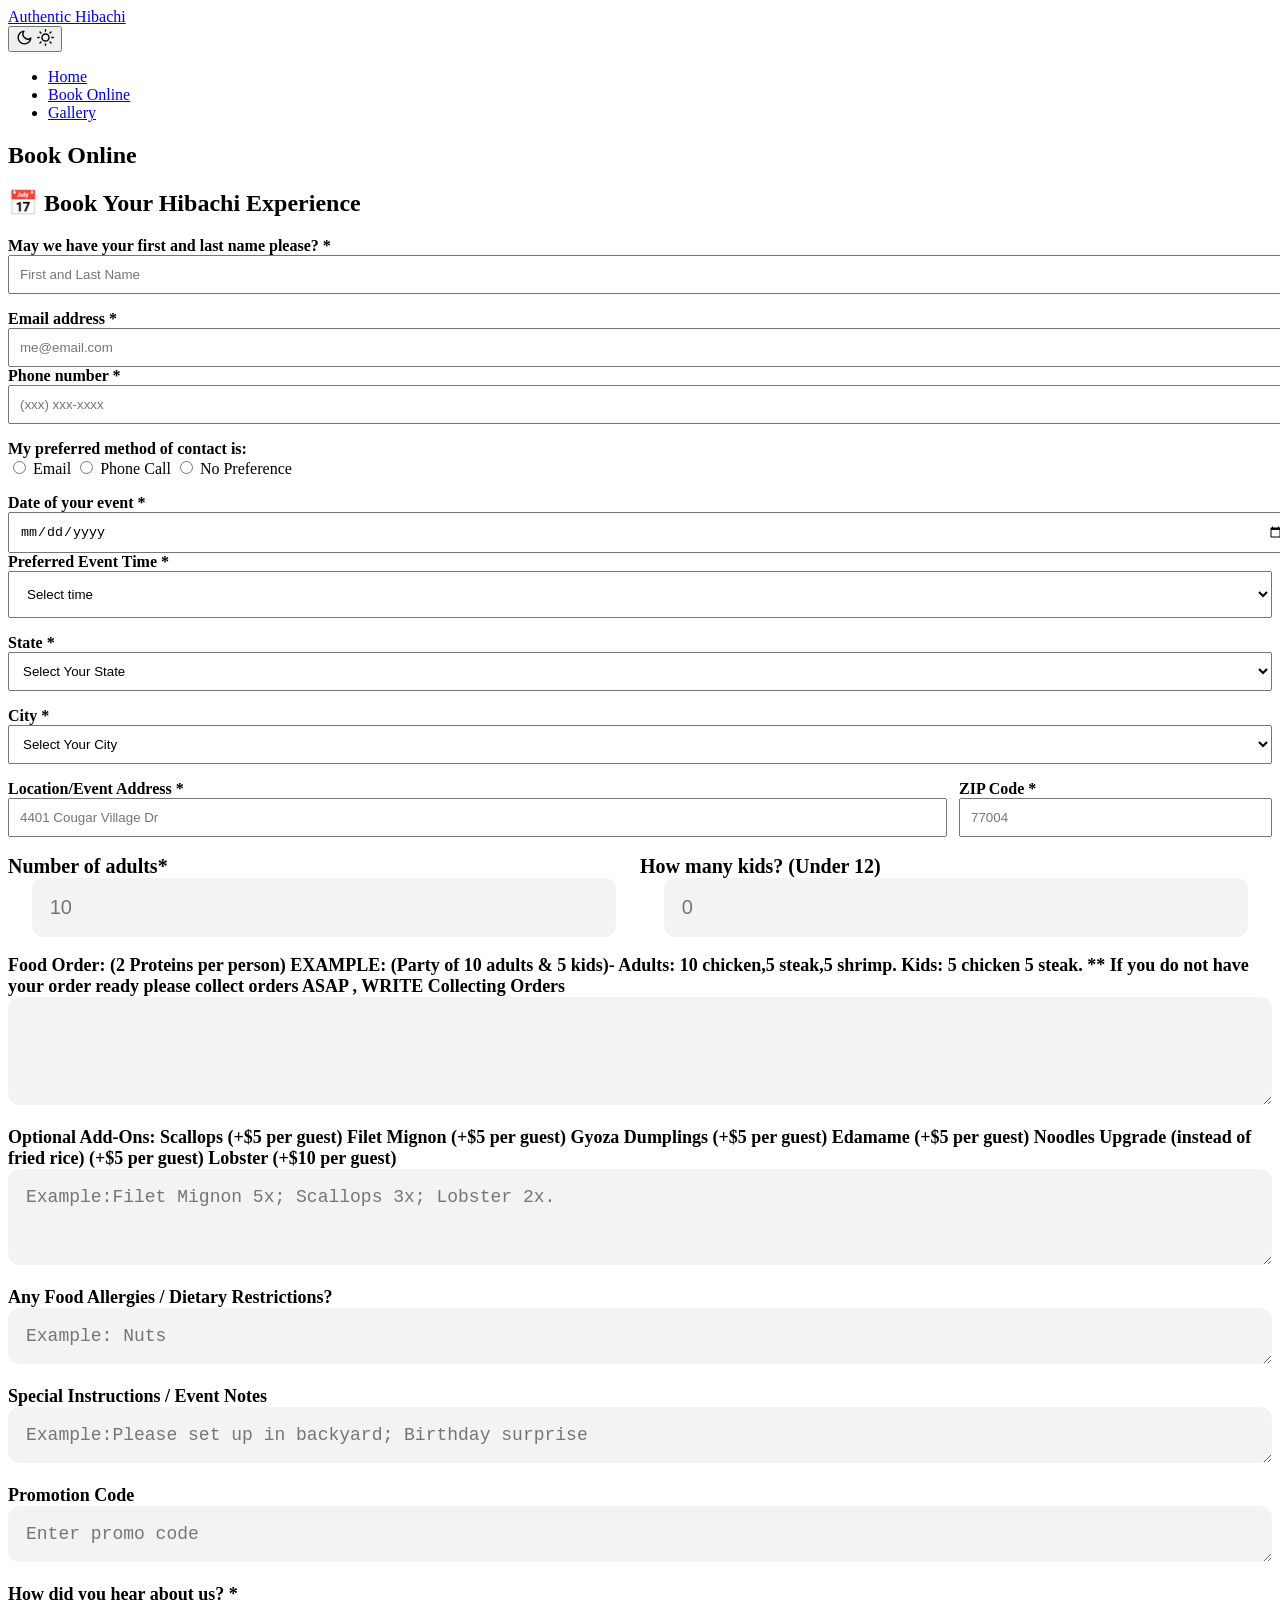
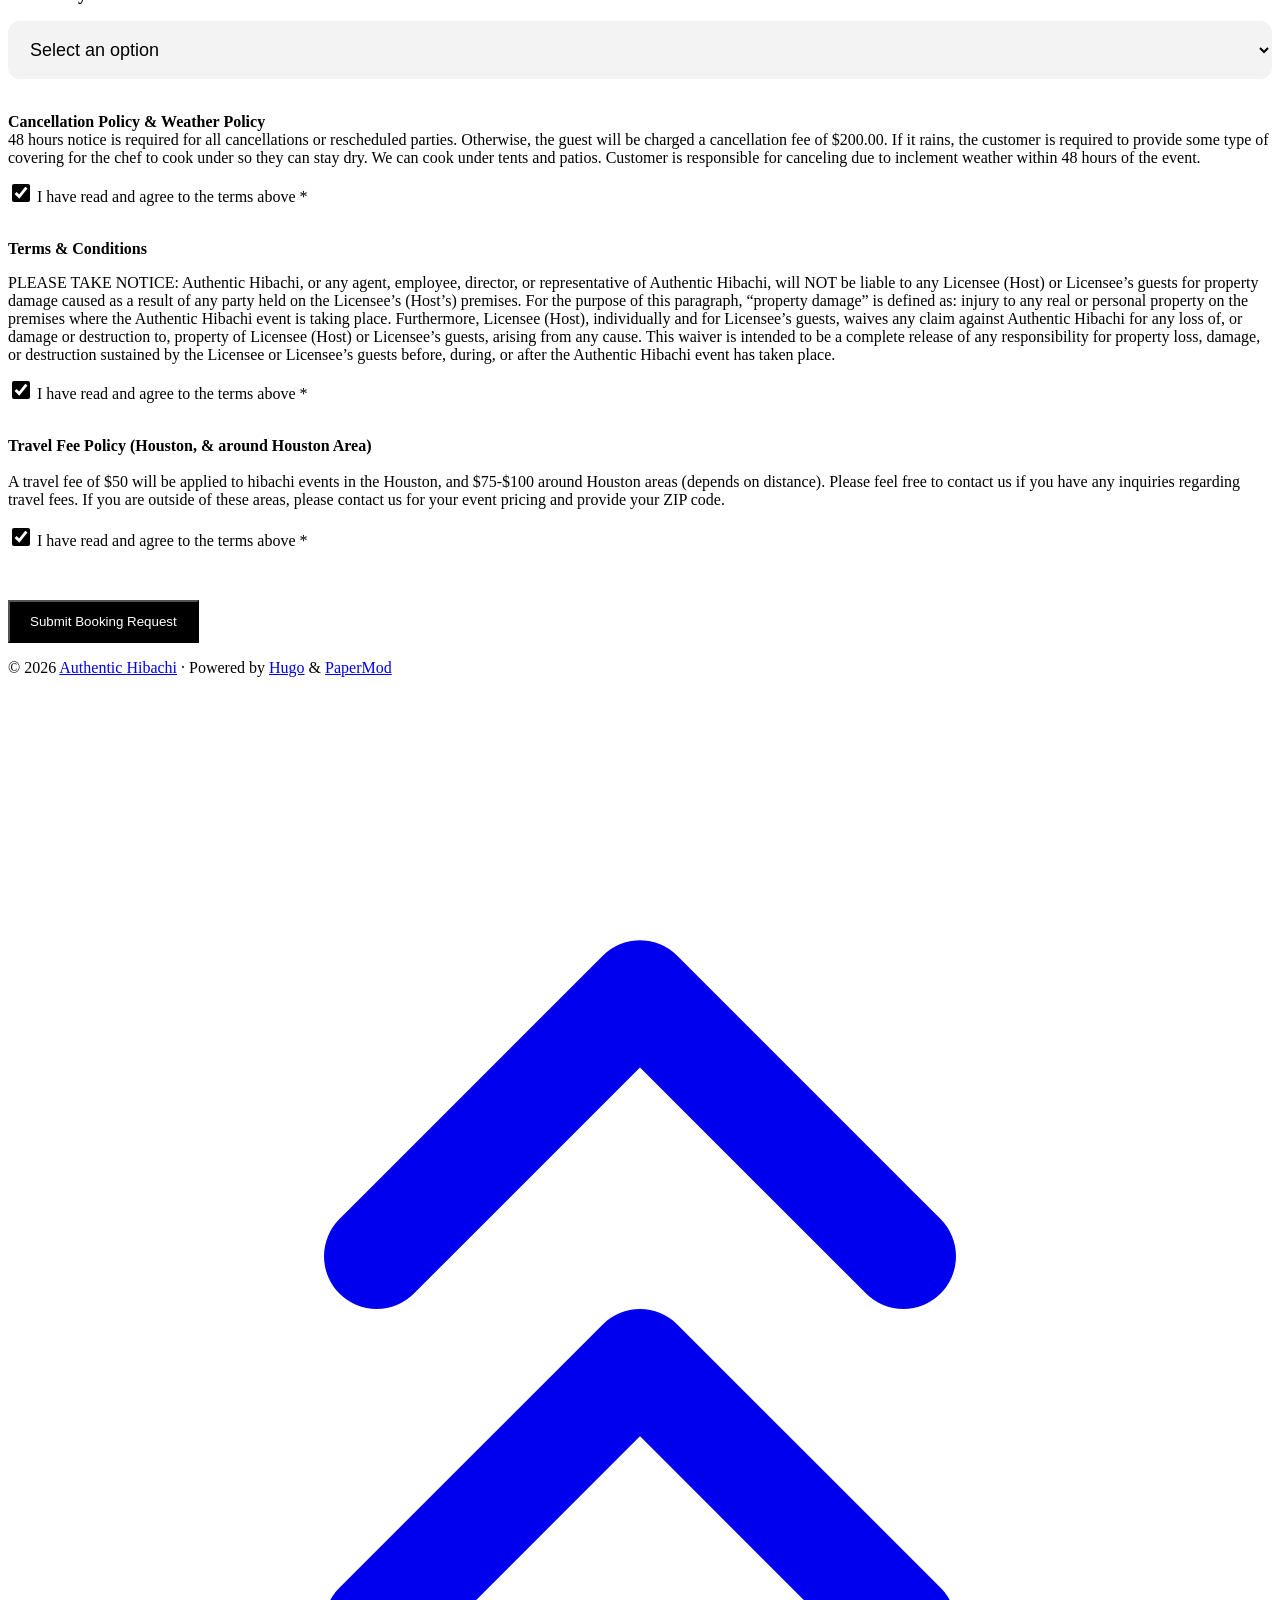
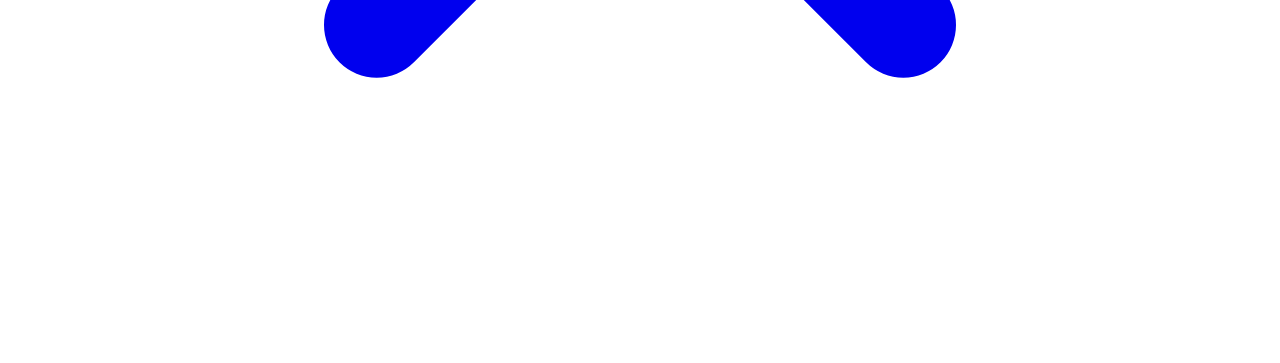
==== public/book-online/index.html @ 6c470336 "Initial website upload1" ====
<!DOCTYPE html>
<html lang="en" dir="auto" data-theme="auto">

<head><script src="/livereload.js?mindelay=10&amp;v=2&amp;port=1313&amp;path=livereload" data-no-instant defer></script><meta charset="utf-8">
<meta http-equiv="X-UA-Compatible" content="IE=edge">
<meta name="viewport" content="width=device-width, initial-scale=1, shrink-to-fit=no">
<meta name="robots" content="noindex, nofollow">
<title>Book Online | Authentic Hibachi</title>
<meta name="keywords" content="">
<meta name="description" content="📅 Book Your Hibachi Experience

May we have your first and last name please? *

  
Email address *


Phone number *

  
My preferred method of contact is:
 Email
 Phone Call
 No Preference
  
Date of your event *

Preferred Event Time *

  Select time
  12:00 PM
  12:30 PM
  1:00 PM
  1:30 PM
  2:00 PM
  2:30 PM
  3:00 PM
  3:30 PM
  4:00 PM
  4:30 PM
  5:00 PM
  5:30 PM
  6:00 PM
  6:30 PM
  7:00 PM
  7:30 PM
  8:00 PM
  8:30 PM
  9:00 PM
  9:30 PM



State *
">
<meta name="author" content="">
<link rel="canonical" href="http://localhost:1313/book-online/">
<link crossorigin="anonymous" href="/assets/css/stylesheet.89ca4972ab5e6aaa05e9a0dae0c4bb64b26585bc79e36f5cf33614eea0283abe.css" integrity="sha256-icpJcqteaqoF6aDa4MS7ZLJlhbx5429c8zYU7qAoOr4=" rel="preload stylesheet" as="style">
<link rel="icon" href="http://localhost:1313/favicon.ico">
<link rel="icon" type="image/png" sizes="16x16" href="http://localhost:1313/favicon-16x16.png">
<link rel="icon" type="image/png" sizes="32x32" href="http://localhost:1313/favicon-32x32.png">
<link rel="apple-touch-icon" href="http://localhost:1313/apple-touch-icon.png">
<link rel="mask-icon" href="http://localhost:1313/safari-pinned-tab.svg">
<meta name="theme-color" content="#2e2e33">
<meta name="msapplication-TileColor" content="#2e2e33">
<link rel="alternate" hreflang="en" href="http://localhost:1313/book-online/">
<noscript>
    <style>
        #theme-toggle,
        .top-link {
            display: none;
        }

    </style>
    <style>
        @media (prefers-color-scheme: dark) {
            :root {
                --theme: rgb(29, 30, 32);
                --entry: rgb(46, 46, 51);
                --primary: rgb(218, 218, 219);
                --secondary: rgb(155, 156, 157);
                --tertiary: rgb(65, 66, 68);
                --content: rgb(196, 196, 197);
                --code-block-bg: rgb(46, 46, 51);
                --code-bg: rgb(55, 56, 62);
                --border: rgb(51, 51, 51);
                color-scheme: dark;
            }

            .list {
                background: var(--theme);
            }

            .toc {
                background: var(--entry);
            }
        }

    </style>
</noscript>
<script>
    if (localStorage.getItem("pref-theme") === "dark") {
        document.querySelector("html").dataset.theme = 'dark';
    } else if (localStorage.getItem("pref-theme") === "light") {
       document.querySelector("html").dataset.theme = 'light';
    } else if (window.matchMedia('(prefers-color-scheme: dark)').matches) {
        document.querySelector("html").dataset.theme = 'dark';
    } else {
        document.querySelector("html").dataset.theme = 'light';
    }

</script><link rel="stylesheet" href="/css/custom.css">
</head>
<body id="top">
    <header class="header">
    <nav class="header-nav">
        <div class="logo">
            <a href="http://localhost:1313/" accesskey="h" title="Authentic Hibachi (Alt + H)">Authentic Hibachi</a>
            <div class="logo-switches">
                <button id="theme-toggle" class="theme-toggle" accesskey="t" title="(Alt + T)" aria-label="Toggle theme">
                    <svg class="moon" xmlns="http://www.w3.org/2000/svg" width="17" height="17" viewBox="0 0 24 24"
                        fill="none" stroke="currentColor" stroke-width="2" stroke-linecap="round"
                        stroke-linejoin="round">
                        <path d="M21 12.79A9 9 0 1 1 11.21 3 7 7 0 0 0 21 12.79z"></path>
                    </svg>
                    <svg class="sun" xmlns="http://www.w3.org/2000/svg" width="17" height="17" viewBox="0 0 24 24"
                        fill="none" stroke="currentColor" stroke-width="2" stroke-linecap="round"
                        stroke-linejoin="round">
                        <circle cx="12" cy="12" r="5"></circle>
                        <line x1="12" y1="1" x2="12" y2="3"></line>
                        <line x1="12" y1="21" x2="12" y2="23"></line>
                        <line x1="4.22" y1="4.22" x2="5.64" y2="5.64"></line>
                        <line x1="18.36" y1="18.36" x2="19.78" y2="19.78"></line>
                        <line x1="1" y1="12" x2="3" y2="12"></line>
                        <line x1="21" y1="12" x2="23" y2="12"></line>
                        <line x1="4.22" y1="19.78" x2="5.64" y2="18.36"></line>
                        <line x1="18.36" y1="5.64" x2="19.78" y2="4.22"></line>
                    </svg>
                </button>
            </div>
        </div>
        <ul id="menu" class="menu">
            <li>
                <a href="http://localhost:1313/" title="Home">
                    <span>Home</span>
                </a>
            </li>
            <li>
                <a href="http://localhost:1313/book-online/" title="Book Online">
                    <span class="active">Book Online</span>
                </a>
            </li>
            <li>
                <a href="http://localhost:1313/gallery/" title="Gallery">
                    <span>Gallery</span>
                </a>
            </li>
        </ul>
    </nav>
</header>
<main class="main">

<article class="post-single">
  <header class="post-header">
    
    <h1 class="post-title entry-hint-parent">
      Book Online
    </h1>
    <div class="post-meta">



</div>
  </header> 
  <div class="post-content md-content"><h1 id="-book-your-hibachi-experience">📅 Book Your Hibachi Experience<a hidden class="anchor" aria-hidden="true" href="#-book-your-hibachi-experience">#</a></h1>
<form id="bookingForm">
<p><label><strong>May we have your first and last name please? *</strong></label>
<input type="text" name="fullname" placeholder="First and Last Name" required style="width:100%;padding:10px;"></p>
  <!-- Email -->
<p><label><strong>Email address *</strong></label>
<input type="email" name="email" placeholder="me@email.com" required style="width:100%;padding:10px;">
<br>
<label><strong>Phone number *</strong></label>
<input type="tel" name="phone" placeholder="(xxx) xxx-xxxx" required style="width:100%;padding:10px;"></p>
  <!-- Contact method -->
<p><label><strong>My preferred method of contact is:</strong></label><br>
<input type="radio" name="contact" value="email"> Email
<input type="radio" name="contact" value="phone"> Phone Call
<input type="radio" name="contact" value="none"> No Preference</p>
  <!-- Date -->
<p><label><strong>Date of your event *</strong></label><br>
<input type="date" name="date" required style="width:100%;padding:10px;"><br>
<label><strong>Preferred Event Time *</strong></label>
<select name="time" required style="width:100%;padding:14px;"></p>
  <option value="">Select time</option>
  <option value="12:00">12:00 PM</option>
  <option value="12:30">12:30 PM</option>
  <option value="13:00">1:00 PM</option>
  <option value="13:30">1:30 PM</option>
  <option value="14:00">2:00 PM</option>
  <option value="14:30">2:30 PM</option>
  <option value="15:00">3:00 PM</option>
  <option value="15:30">3:30 PM</option>
  <option value="16:00">4:00 PM</option>
  <option value="16:30">4:30 PM</option>
  <option value="17:00">5:00 PM</option>
  <option value="17:30">5:30 PM</option>
  <option value="18:00">6:00 PM</option>
  <option value="18:30">6:30 PM</option>
  <option value="19:00">7:00 PM</option>
  <option value="19:30">7:30 PM</option>
  <option value="20:00">8:00 PM</option>
  <option value="20:30">8:30 PM</option>
  <option value="21:00">9:00 PM</option>
  <option value="21:30">9:30 PM</option>
</select><br>
<!-- Event Location -->
<!-- State -->
<p><label for="state"><strong>State *</strong></label>
<select
id="state"
name="state"
required
style="width:100%; padding:10px;"></p>
<option value="" selected disabled>
    Select Your State
</option>
  <option value="Texas">Texas</option>
</select><br>
<!-- City -->
<p><label for="city"><strong>City *</strong></label>
<select
id="city"
name="city"
required
style="width:100%; padding:10px;"></p>
  <option value="" selected disabled>
    Select Your City
  </option>
  <option value="Houston">Houston</option>
  <option value="Sugar Land">Sugar Land</option>
  <option value="Katy">Katy</option>
  <option value="Pearland">Pearland</option>
  <option value="Richmond">Richmond</option>
  <option value="Rosenberg">Rosenberg</option>
  <option value="Missouri City">Missouri City</option>
  <option value="Cypress">Cypress</option>
  <option value="Tomball">Tomball</option>
  <option value="Spring">Spring</option>
  <option value="The Woodlands">The Woodlands</option>
  <option value="Pasadena">Pasadena</option>
  <option value="League City">League City</option>
  <option value="Baytown">Baytown</option>
  <option value="Conroe">Conroe</option>
  <option value="Galveston">Galveston</option>
<p></select><br></p>
<!-- Address + ZIP Row -->
<div style="display:flex; gap:12px; flex-wrap:wrap;">
  <!-- Street Address -->
  <div style="flex:3; min-width:250px;">
    <label for="streetAddress">
      <strong>Location/Event Address *</strong>
    </label>
    <input
      type="text"
      id="streetAddress"
      name="streetAddress"
      placeholder="4401 Cougar Village Dr"
      required
      style="
        width:100%;
        padding:10px;
        box-sizing:border-box;">
  </div>
  <!-- ZIP Code -->
  <div style="flex:1; min-width:120px;">
  <label for="zipcode">
      <strong>ZIP Code *</strong>
    </label>
    <input
      type="text"
      id="zipcode"
      name="zipcode"
      placeholder="77004"
      required
      style="
        width:100%;
        padding:10px;
        box-sizing:border-box;">
 </div>
  </div><br>
<!-- Guest Counts -->
<div style="display:flex; gap:0px; flex-wrap:wrap;">
  <!-- Adults -->
  <div style="flex:1; min-width:240px;">
    <label style="font-size:20px;">
      <strong>Number of adults*</strong>
    </label>
    <div style="display:flex;">
      <button
        type="button"
        onclick="changeCount('adults', -1)"
        style="
          background:none;
          border:none;
          color:white;
          font-size:20px;
          cursor:pointer;
        "
      >
        −
      </button>
      <input
        type="number"
        id="adults"
        name="adults"
        placeholder="10"
        min="0"
        required
        style="
          width:100%;
          padding:18px;
          font-size:20px;
          border-radius:12px;
          border:none;
          background:#f3f3f3;
        "
      >
      <button
        type="button"
        onclick="changeCount('adults', 1)"
        style="
          background:none;
          border:none;
          color:white;
          font-size:20px;
          cursor:pointer;
        "
      >
        +
      </button>
    </div>
  </div>
  <!-- Kids -->
  <div style="flex:1; min-width:260px;">
    <label style="font-size:20px;">
      <strong>How many kids? (Under 12)</strong>
    </label>
    <div style="display:flex; align-items:left; gap:0px;">
      <button
        type="button"
        onclick="changeCount('kids', -1)"
        style="
          background:none;
          border:none;
          color:white;
          font-size:20px;
          cursor:pointer;
        "
      >
        −
      </button>
      <input
        type="number"
        id="kids"
        name="kids"
        placeholder="0"
        min="0"
        style="
        width:100%;
        padding:18px;
        font-size:20px;
        border-radius:12px;
        border:none;
        background:#f3f3f3;
        "
      >
      <button
        type="button"
        onclick="changeCount('kids', 1)"
        style="
          background:none;
          border:none;
          color:white;
          font-size:20px;
          cursor:pointer;
        "
      >
        +
      </button>
    </div>
  </div>
</div><br>
<!-- Food Order -->
<label for="foodOrder" style="font-size:18px;">
  <strong>Food Order: (2 Proteins per person) EXAMPLE: (Party of 10 adults & 5 kids)- Adults: 10 chicken,5 steak,5 shrimp. Kids: 5 chicken 5 steak. ** If you do not have your order ready please collect orders ASAP , WRITE Collecting Orders</strong>
</label>
<textarea
  id="foodOrder"
  name="foodOrder"
  required
  rows="4"
  style="
    width:100%;
    padding:18px;
    font-size:16px;
    border-radius:12px;
    border:none;background:#f3f3f3;
    resize:vertical;
    box-sizing:border-box;
  "
></textarea><br><br>
<!-- Optional Add-Ons -->
<label for="addons" style="font-size:18px;">
<strong>Optional Add-Ons: Scallops (+$5 per guest) Filet Mignon (+$5 per guest) Gyoza Dumplings (+$5 per guest) Edamame (+$5 per guest) Noodles Upgrade (instead of fried rice) (+$5 per guest) Lobster (+$10 per guest)</strong>
</label>
<textarea
  id="addons"
  name="addons"
  rows="3"
  placeholder="Example:Filet Mignon 5x; Scallops 3x; Lobster 2x." 
  style="
    width:100%;
    padding:18px;
    font-size:18px;
    border-radius:12px;
    border:none;
    background:#f3f3f3;
    resize:vertical;
    box-sizing:border-box;
  "
></textarea><br><br>
<!-- Food Allergies -->
<label for="foodAllergies" style="font-size:18px;">
 <strong>Any Food Allergies / Dietary Restrictions?</strong>
</label><br>
<textarea
  id="foodAllergies"
  name="foodAllergies"
  rows="1"
  placeholder="Example: Nuts"
  style="
    width:100%;padding:18px;font-size:18px;border-radius:12px;border:none;background:#f3f3f3;
    resize:vertical;box-sizing:border-box;
  "
></textarea><br><br>
<!-- Special Instructions -->
<label for="specialInstructions" style="font-size:18px;">
  <strong>Special Instructions / Event Notes</strong>
</label>
<textarea
  id="specialInstructions"
  name="specialInstructions"
  rows="1"
  placeholder="Example:Please set up in backyard; Birthday surprise"
  style="
    width:100%;
    padding:18px;
    font-size:18px;
    border-radius:12px;
    border:none;
    background:#f3f3f3;
    resize:vertical;
    box-sizing:border-box;
  "
></textarea><br><br>
<!-- Promotion Code -->
<label for="promoCode" style="font-size:18px;">
  <strong>Promotion Code</strong>
</label>
<textarea
  id="promoCode"
  name="promoCode"
  rows="1"
  placeholder="Enter promo code"
  style="
    width:100%;
    padding:18px;
    font-size:18px;
    border-radius:12px;
    border:none;
    background:#f3f3f3;
    box-sizing:border-box;
  "
  ></textarea><br><br>
<!-- How did you hear about us? -->
<label for="hearAboutUs" style="font-size:18px;">
  <strong>How did you hear about us? *</strong>
</label>
<p><select
id="hearAboutUs"
name="hearAboutUs"
required
style="
width:100%;
padding:18px;
font-size:18px;
border-radius:12px;
border:none;
background:#f3f3f3;
box-sizing:border-box;
"></p>
  <option value="">Select an option</option>
  <option value="Facebook">Facebook</option>
  <option value="Instagram">Instagram</option>
  <option value="TikTok">TikTok</option>
  <option value="Google">Google</option>
  <option value="Repeat Customer">Repeat Customer</option>
  <option value="Word of mouth">Word of mouth</option>
  <option value="News">News</option>
  <option value="Other">Other</option>
</select><br><br>
<!-- Cancellation & Weather Policy -->
<p><strong>Cancellation Policy &amp; Weather Policy</strong><br>
48 hours notice is required for all cancellations or rescheduled parties. Otherwise, the guest will be charged a cancellation fee of $200.00. If it rains, the customer is required to provide some type of covering for the chef to cook under so they can stay dry. We can cook under tents and patios. Customer is responsible for canceling due to inclement weather within 48 hours of the event.
<br>
<label
style="
display:flex;
align-items:flex-start;
gap:12px;
font-size:16px;
cursor:pointer;
"></p>
<p><input
type="checkbox"
id="agreePolicy"
name="agreePolicy"
required
checked
style="
width:18px;
height:18px;
accent-color:black;
cursor:pointer;
margin-top:1px;
">
<span>
I have read and agree to the terms above *
</span><br>
</label><br></p>
<!-- Terms & Conditions -->
<p><strong>Terms &amp; Conditions</strong><br></p>
<p>PLEASE TAKE NOTICE: Authentic Hibachi, or any agent, employee, director, or representative of Authentic Hibachi, will NOT be liable to any Licensee (Host) or Licensee’s guests for property damage caused as a result of any party held on the Licensee’s (Host’s) premises. For the purpose of this paragraph, “property damage” is defined as: injury to any real or personal property on the premises where the Authentic Hibachi event is taking place. Furthermore, Licensee (Host), individually and for Licensee’s guests, waives any claim against Authentic Hibachi for any loss of, or damage or destruction to, property of Licensee (Host) or Licensee’s guests, arising from any cause. This waiver is intended to be a complete release of any responsibility for property loss, damage, or destruction sustained by the Licensee
or Licensee’s guests before, during, or after the Authentic Hibachi event has taken place.
<label
style="
display:flex;
align-items:flex-start;
gap:12px;
font-size:16px;
cursor:pointer;
"></p>
<p><input
type="checkbox"
id="agreeTerms"
name="agreeTerms"
required
checked
style="
width:18px;
height:18px;
accent-color:black;
cursor:pointer;
margin-top:1px;
"><span>
I have read and agree to the terms above *
</span><br><br>
</label></p>
<!-- Travel Fee Policy -->
<p><strong>Travel Fee Policy (Houston, &amp; around Houston Area)</strong><br><br>
A travel fee of $50 will be applied to hibachi events in the Houston, and $75-$100 around Houston areas (depends on distance). Please feel free to contact us if you have any inquiries regarding travel fees. If you are outside of these areas, please contact us for your event pricing and provide your ZIP code.
<label
style="
display:flex;
align-items:flex-start;
gap:12px;
font-size:18px;
cursor:pointer;
"></p>
<p><input
type="checkbox"
id="agreeTravelPolicy"
name="agreeTravelPolicy"
required
checked
style="
width:18px;
height:18px;
accent-color:black;
cursor:pointer;
">
<span>
I have read and agree to the terms above *
</span></p>
<p></label><br></p>
  <!-- Submit -->
  <button type="submit" style="padding:12px 20px;background:black;color:white;">
   Submit Booking Request
  </button>
</form>
<script>
document.getElementById("bookingForm").addEventListener("submit", async function(e) {
  e.preventDefault();

  const submitBtn = this.querySelector('button[type="submit"]');
  submitBtn.disabled = true;
  submitBtn.innerText = "Submitting...";

  const data = {
    fullname: this.fullname.value,
    email: this.email.value,
    phone: this.phone.value,
    contact: this.contact.value,
    date: this.date.value,
    time: this.time.value,
    state: this.state.value,
    city: this.city.value,
    streetAddress: this.streetAddress.value,
    zipcode: this.zipcode.value,
    adults: this.adults.value,
    kids: this.kids.value,
    foodOrder: this.foodOrder.value,
    foodAllergies: this.foodAllergies.value,
    addons: this.addons.value,
    specialInstructions: this.specialInstructions.value,
    promoCode: this.promoCode.value,
    hearAboutUs: this.hearAboutUs.value,
    agreePolicy: this.agreePolicy.checked,
    agreeTerms: this.agreeTerms.checked,
    agreeTravelPolicy: this.agreeTravelPolicy.checked
  };

  try {
    const res = await fetch("https://hibachi-backend-5rfq.onrender.com/book", {
      method: "POST",
      headers: {
        "Content-Type": "application/json"
      },
      body: JSON.stringify(data)
    });

    const result = await res.json();

    if (result.success) {
      alert("Your request was submitted!");
      this.reset();
    } else {
      alert(result.message || "Failed to send booking");
    }

  } catch (err) {
    console.error("Frontend Error:", err);
    alert("Server connection failed.");
  }

  submitBtn.disabled = false;
  submitBtn.innerText = "Submit Booking Request";
});
</script>
<script>
function changeCount(id, amount) {

  const input =
    document.getElementById(id);

  let current =
    parseInt(input.value) || 0;

  current += amount;

  if (current < 0) current = 0;

  input.value = current;
}
</script>

  </div>

  <footer class="post-footer">
    <ul class="post-tags">
    </ul>
  </footer>
</article>
    </main>
    
<footer class="footer">
        <span>&copy; 2026 <a href="http://localhost:1313/">Authentic Hibachi</a></span> · 

    
    
    <span>
        Powered by
        <a href="https://gohugo.io/?utm_source=papermod" rel="noopener" target="_blank">Hugo</a> &
        <a href="https://github.com/adityatelange/hugo-PaperMod/" rel="noopener" target="_blank">PaperMod</a>
    </span>
</footer>
<a href="#top" id="top-link" class="top-link hidden" aria-label="go to top" title="Go to Top (Alt + G)" accesskey="g">
    <svg xmlns="http://www.w3.org/2000/svg" viewBox="0 0 24 24" fill="none" stroke="currentColor" stroke-width="2"
        stroke-linecap="round" stroke-linejoin="round" class="feather feather-chevrons-up">
        <polyline points="17 11 12 6 7 11"></polyline>
        <polyline points="17 18 12 13 7 18"></polyline>
    </svg>
</a>

<script>
    let menu = document.getElementById('menu');
    if (menu) {
        
        const scrollPosition = localStorage.getItem("menu-scroll-position");
        if (scrollPosition) {
            menu.scrollLeft = parseInt(scrollPosition, 10);
        }
        
        menu.onscroll = function () {
            localStorage.setItem("menu-scroll-position", menu.scrollLeft);
        }
    }

    document.querySelectorAll('a[href^="#"]').forEach(anchor => {
        anchor.addEventListener("click", function (e) {
            e.preventDefault();
            var id = this.getAttribute("href").substr(1);
            if (!window.matchMedia('(prefers-reduced-motion: reduce)').matches) {
                document.querySelector(`[id='${decodeURIComponent(id)}']`).scrollIntoView({
                    behavior: "smooth"
                });
            } else {
                document.querySelector(`[id='${decodeURIComponent(id)}']`).scrollIntoView();
            }
            if (id === "top") {
                history.replaceState(null, null, " ");
            } else {
                history.pushState(null, null, `#${id}`);
            }
        });
    });

</script>
<script>
    var toplink = document.getElementById("top-link");
    window.onscroll = function () {
        const scrollThreshold = window.innerHeight;
        if (document.body.scrollTop > scrollThreshold || document.documentElement.scrollTop > scrollThreshold) {
            toplink.classList.remove("hidden");
        } else {
            toplink.classList.add("hidden");
        }
    };

</script>
<script>
    document.getElementById("theme-toggle").addEventListener("click", () => {
        const html = document.querySelector("html");
        if (html.dataset.theme === "dark") {
            html.dataset.theme = 'light';
            localStorage.setItem("pref-theme", 'light');
        } else {
            html.dataset.theme = 'dark';
            localStorage.setItem("pref-theme", 'dark');
        }
    })

</script>
</body>

</html>
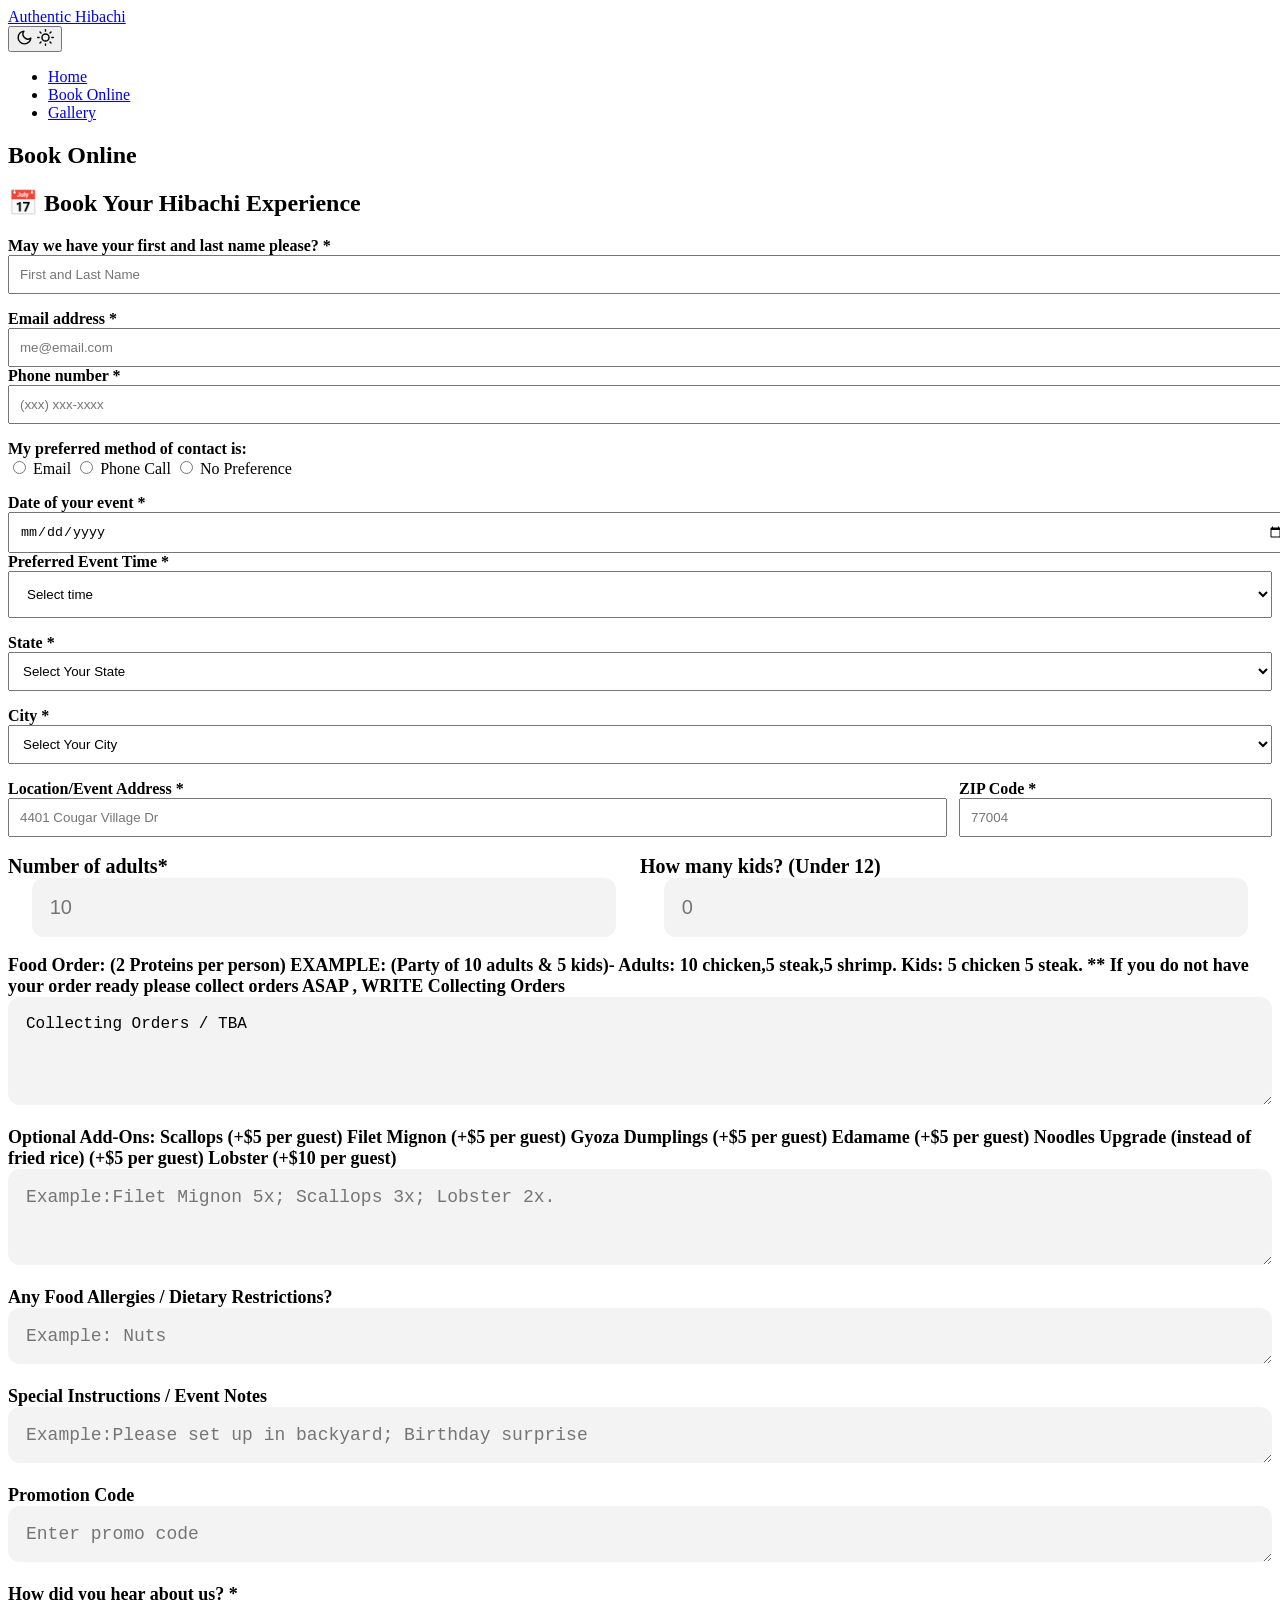
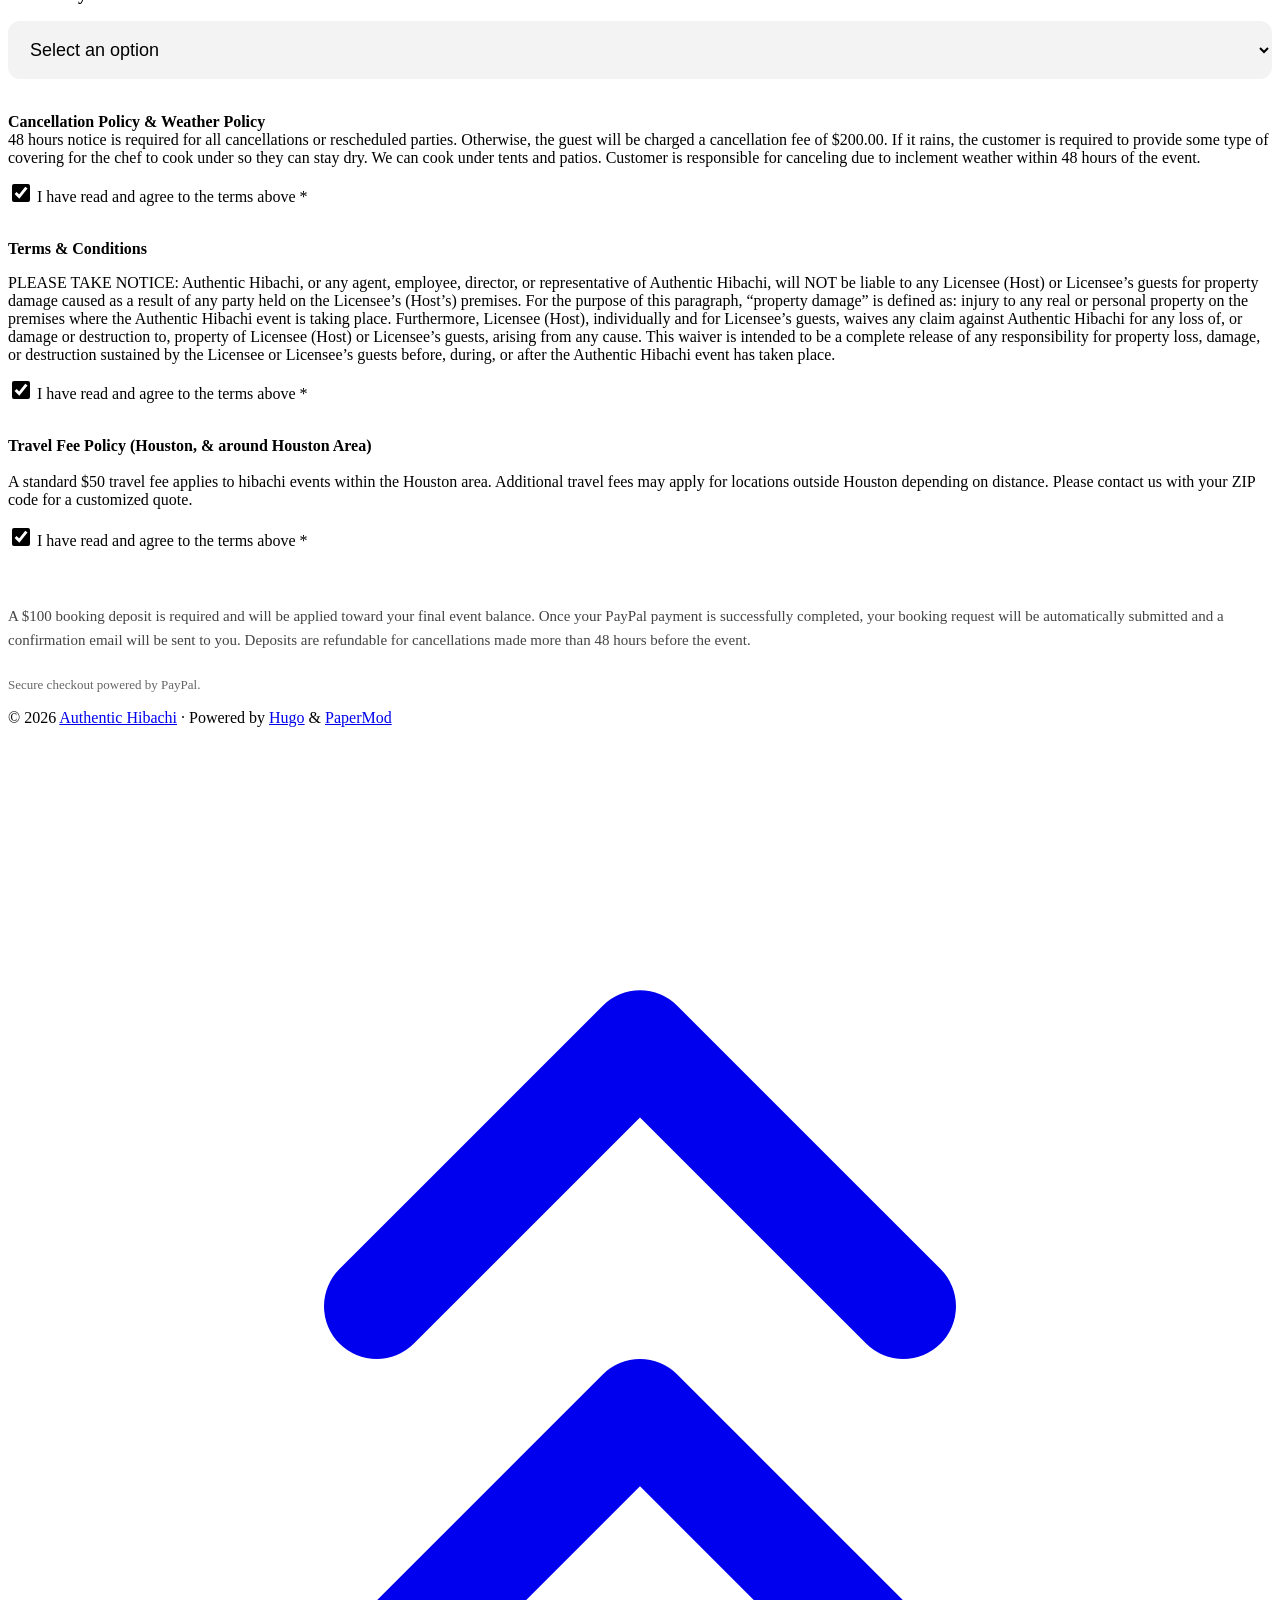
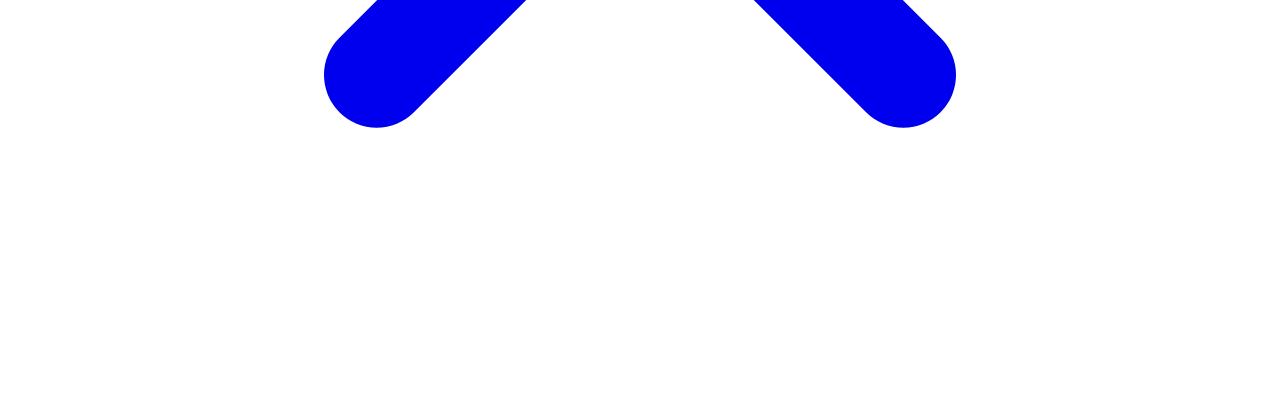
==== commit eb78e956: "Switch PayPal to live mode" ====
--- a/public/book-online/index.html
+++ b/public/book-online/index.html
@@ -1,7 +1,7 @@
 <!DOCTYPE html>
 <html lang="en" dir="auto" data-theme="auto">
 
-<head><script src="/livereload.js?mindelay=10&amp;v=2&amp;port=1313&amp;path=livereload" data-no-instant defer></script><meta charset="utf-8">
+<head><meta charset="utf-8">
 <meta http-equiv="X-UA-Compatible" content="IE=edge">
 <meta name="viewport" content="width=device-width, initial-scale=1, shrink-to-fit=no">
 <meta name="robots" content="noindex, nofollow">
@@ -115,7 +115,9 @@
     <header class="header">
     <nav class="header-nav">
         <div class="logo">
-            <a href="http://localhost:1313/" accesskey="h" title="Authentic Hibachi (Alt + H)">Authentic Hibachi</a>
+            <a href="http://localhost:1313/" accesskey="h" title="Authentic Hibachi (Alt + H)">
+                <img src="http://localhost:1313/images/logo.jpg" alt="" aria-label="logo"
+                    height="60">Authentic Hibachi</a>
             <div class="logo-switches">
                 <button id="theme-toggle" class="theme-toggle" accesskey="t" title="(Alt + T)" aria-label="Toggle theme">
                     <svg class="moon" xmlns="http://www.w3.org/2000/svg" width="17" height="17" viewBox="0 0 24 24"
@@ -409,7 +411,8 @@
     resize:vertical;
     box-sizing:border-box;
   "
-></textarea><br><br>
+  >Collecting Orders / TBA</textarea>
+<br><br>
 <!-- Optional Add-Ons -->
 <label for="addons" style="font-size:18px;">
 <strong>Optional Add-Ons: Scallops (+$5 per guest) Filet Mignon (+$5 per guest) Gyoza Dumplings (+$5 per guest) Edamame (+$5 per guest) Noodles Upgrade (instead of fried rice) (+$5 per guest) Lobster (+$10 per guest)</strong>
@@ -569,7 +572,7 @@
 </label></p>
 <!-- Travel Fee Policy -->
 <p><strong>Travel Fee Policy (Houston, &amp; around Houston Area)</strong><br><br>
-A travel fee of $50 will be applied to hibachi events in the Houston, and $75-$100 around Houston areas (depends on distance). Please feel free to contact us if you have any inquiries regarding travel fees. If you are outside of these areas, please contact us for your event pricing and provide your ZIP code.
+A standard $50 travel fee applies to hibachi events within the Houston area. Additional travel fees may apply for locations outside Houston depending on distance. Please contact us with your ZIP code for a customized quote.
 <label
 style="
 display:flex;
@@ -594,83 +597,106 @@
 I have read and agree to the terms above *
 </span></p>
 <p></label><br></p>
-  <!-- Submit -->
-  <button type="submit" style="padding:12px 20px;background:black;color:white;">
-   Submit Booking Request
-  </button>
 </form>
+<p style="margin-top:20px; font-size:15px; color:#444; line-height:1.6;">
+  A $100 booking deposit is required and will be applied toward your final event balance.
+  Once your PayPal payment is successfully completed, your booking request will be automatically submitted and a confirmation email will be sent to you.
+  Deposits are refundable for cancellations made more than 48 hours before the event.
+</p>
+<div id="paypal-button-container" style="margin-top:25px;"></div>
+<p style="font-size:13px;color:#666; margin-top:10px;">
+  Secure checkout powered by PayPal.
+</p>
+<script src="https://www.paypal.com/sdk/js?client-id=AS13nFVpF92KuVSObR7YyskXrIh84Bx6A9lGIB4zTtkhIf9_6X3YPpLWU6d3-64_J2JHuUakxCuvCKh1&currency=USD"></script>
 <script>
-document.getElementById("bookingForm").addEventListener("submit", async function(e) {
-  e.preventDefault();
-
-  const submitBtn = this.querySelector('button[type="submit"]');
-  submitBtn.disabled = true;
-  submitBtn.innerText = "Submitting...";
-
-  const data = {
-    fullname: this.fullname.value,
-    email: this.email.value,
-    phone: this.phone.value,
-    contact: this.contact.value,
-    date: this.date.value,
-    time: this.time.value,
-    state: this.state.value,
-    city: this.city.value,
-    streetAddress: this.streetAddress.value,
-    zipcode: this.zipcode.value,
-    adults: this.adults.value,
-    kids: this.kids.value,
-    foodOrder: this.foodOrder.value,
-    foodAllergies: this.foodAllergies.value,
-    addons: this.addons.value,
-    specialInstructions: this.specialInstructions.value,
-    promoCode: this.promoCode.value,
-    hearAboutUs: this.hearAboutUs.value,
-    agreePolicy: this.agreePolicy.checked,
-    agreeTerms: this.agreeTerms.checked,
-    agreeTravelPolicy: this.agreeTravelPolicy.checked
-  };
-
-  try {
-    const res = await fetch("https://hibachi-backend-5rfq.onrender.com/book", {
-      method: "POST",
-      headers: {
-        "Content-Type": "application/json"
-      },
-      body: JSON.stringify(data)
+paypal.Buttons({
+  createOrder: function (data, actions) {
+  const form = document.getElementById("bookingForm");
+
+  if (!form.checkValidity()) {
+    const firstInvalid = form.querySelector(":invalid");
+
+    if (firstInvalid) {
+      firstInvalid.scrollIntoView({
+        behavior: "smooth",
+        block: "center"
+      });
+
+      firstInvalid.focus();
+    }
+
+    form.reportValidity();
+
+    return Promise.reject("Please complete all required fields first.");
+  }
+
+  return actions.order.create({
+    purchase_units: [{
+      description: "Authentic Hibachi Booking Deposit",
+      amount: {
+        currency_code: "USD",
+        value: "100.00"
+      }
+    }]
+  });
+},
+
+  onApprove: function (data, actions) {
+    return actions.order.capture().then(async function (details) {
+      const form = document.getElementById("bookingForm");
+      const formData = new FormData(form);
+      const bookingData = {};
+
+      formData.forEach((value, key) => {
+        bookingData[key] = value;
+      });
+
+      bookingData.agreePolicy = form.agreePolicy.checked;
+      bookingData.agreeTerms = form.agreeTerms.checked;
+      bookingData.agreeTravelPolicy = form.agreeTravelPolicy.checked;
+
+      bookingData.paypalOrderID = data.orderID;
+      bookingData.paypalPayerName =
+        details.payer.name.given_name + " " + details.payer.name.surname;
+      bookingData.paypalPayerEmail = details.payer.email_address;
+      bookingData.depositPaid = "Yes";
+      bookingData.depositAmount = "$100";
+
+      const response = await fetch("https://hibachi-backend-5rfq.onrender.com/book", {
+        method: "POST",
+        headers: {
+          "Content-Type": "application/json"
+        },
+        body: JSON.stringify(bookingData)
+      });
+
+      const result = await response.json();
+
+      if (result.success) {
+        alert("Deposit paid. Your booking request has been submitted.");
+        form.reset();
+      } else {
+        alert(result.message || "Payment succeeded, but booking submission failed.");
+      }
     });
-
-    const result = await res.json();
-
-    if (result.success) {
-      alert("Your request was submitted!");
-      this.reset();
-    } else {
-      alert(result.message || "Failed to send booking");
-    }
-
-  } catch (err) {
-    console.error("Frontend Error:", err);
-    alert("Server connection failed.");
+  },
+
+  onCancel: function () {
+    alert("Payment was cancelled. Booking was not submitted.");
+  },
+
+  onError: function (err) {
+    console.error("PayPal error:", err);
+    alert("PayPal payment error. Please try again.");
   }
-
-  submitBtn.disabled = false;
-  submitBtn.innerText = "Submit Booking Request";
-});
+}).render("#paypal-button-container");
 </script>
 <script>
 function changeCount(id, amount) {
-
-  const input =
-    document.getElementById(id);
-
-  let current =
-    parseInt(input.value) || 0;
-
+  const input = document.getElementById(id);
+  let current = parseInt(input.value) || 0;
   current += amount;
-
   if (current < 0) current = 0;
-
   input.value = current;
 }
 </script>
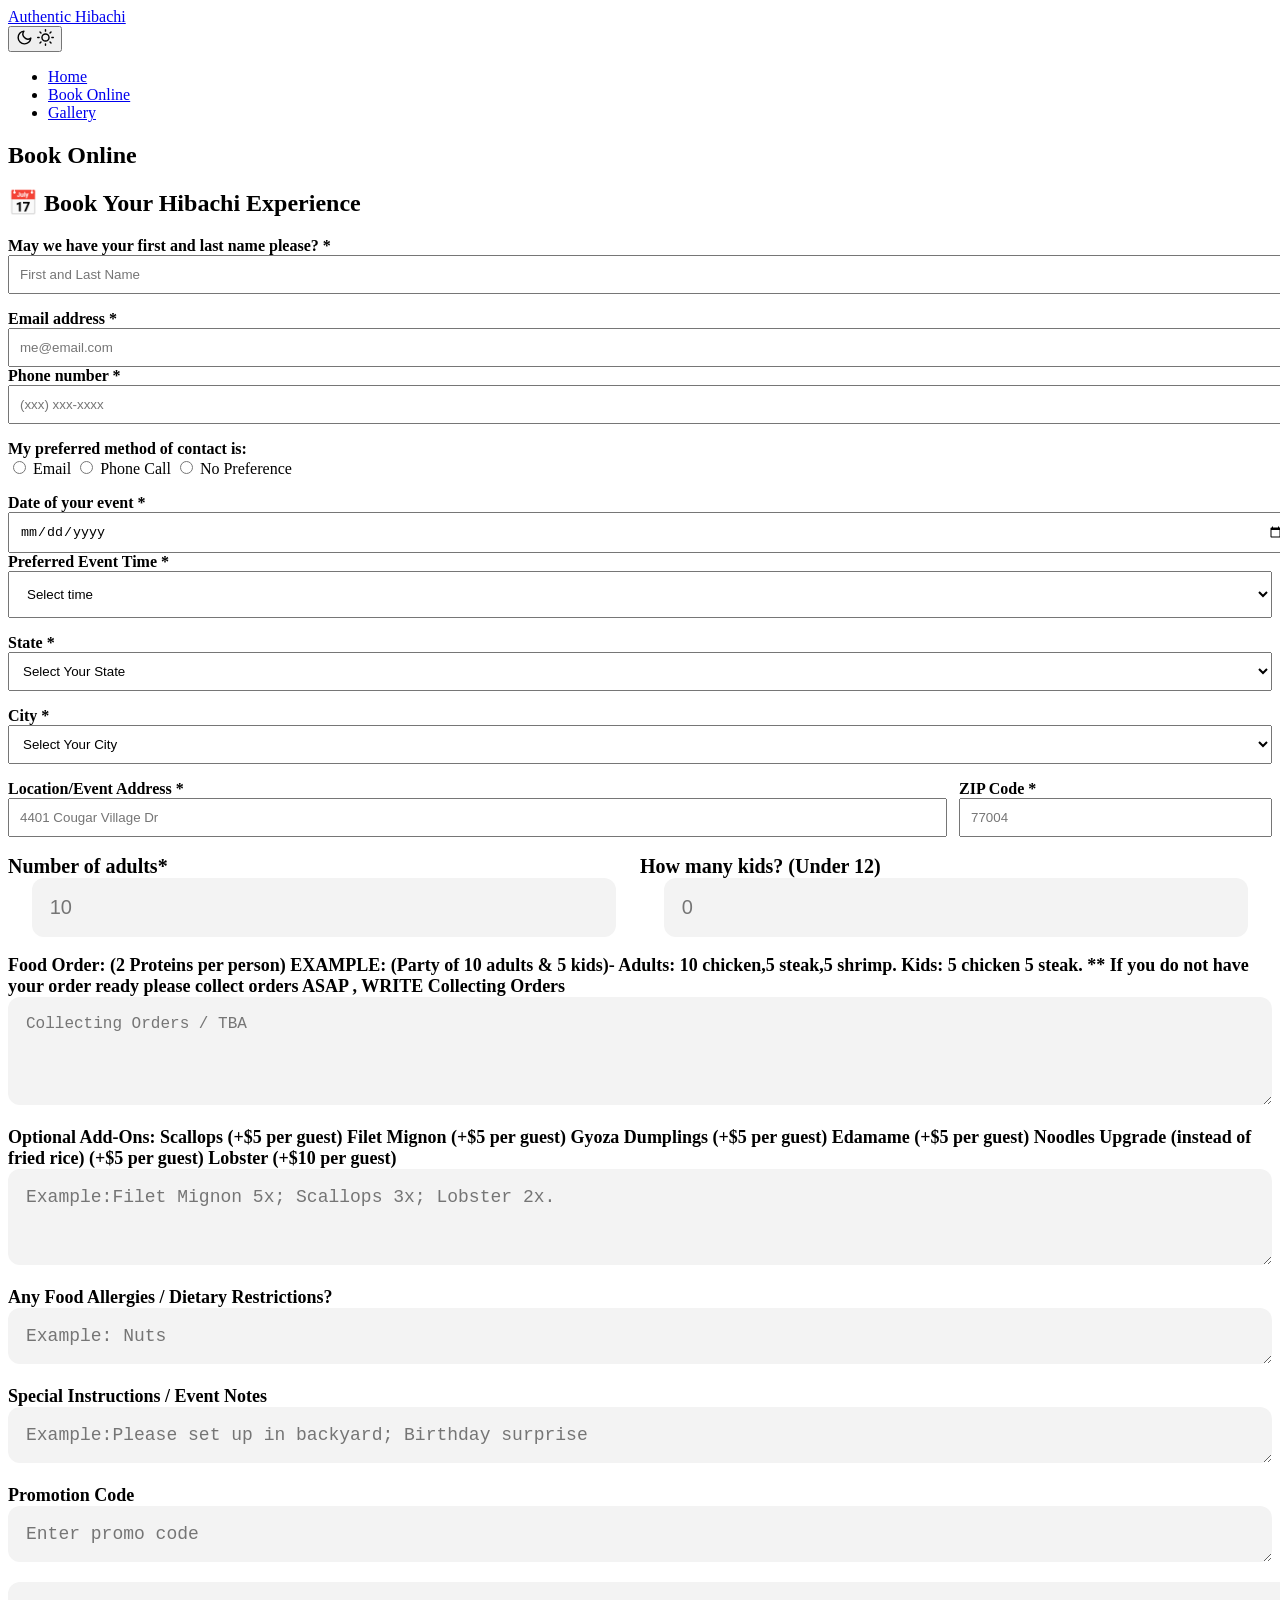
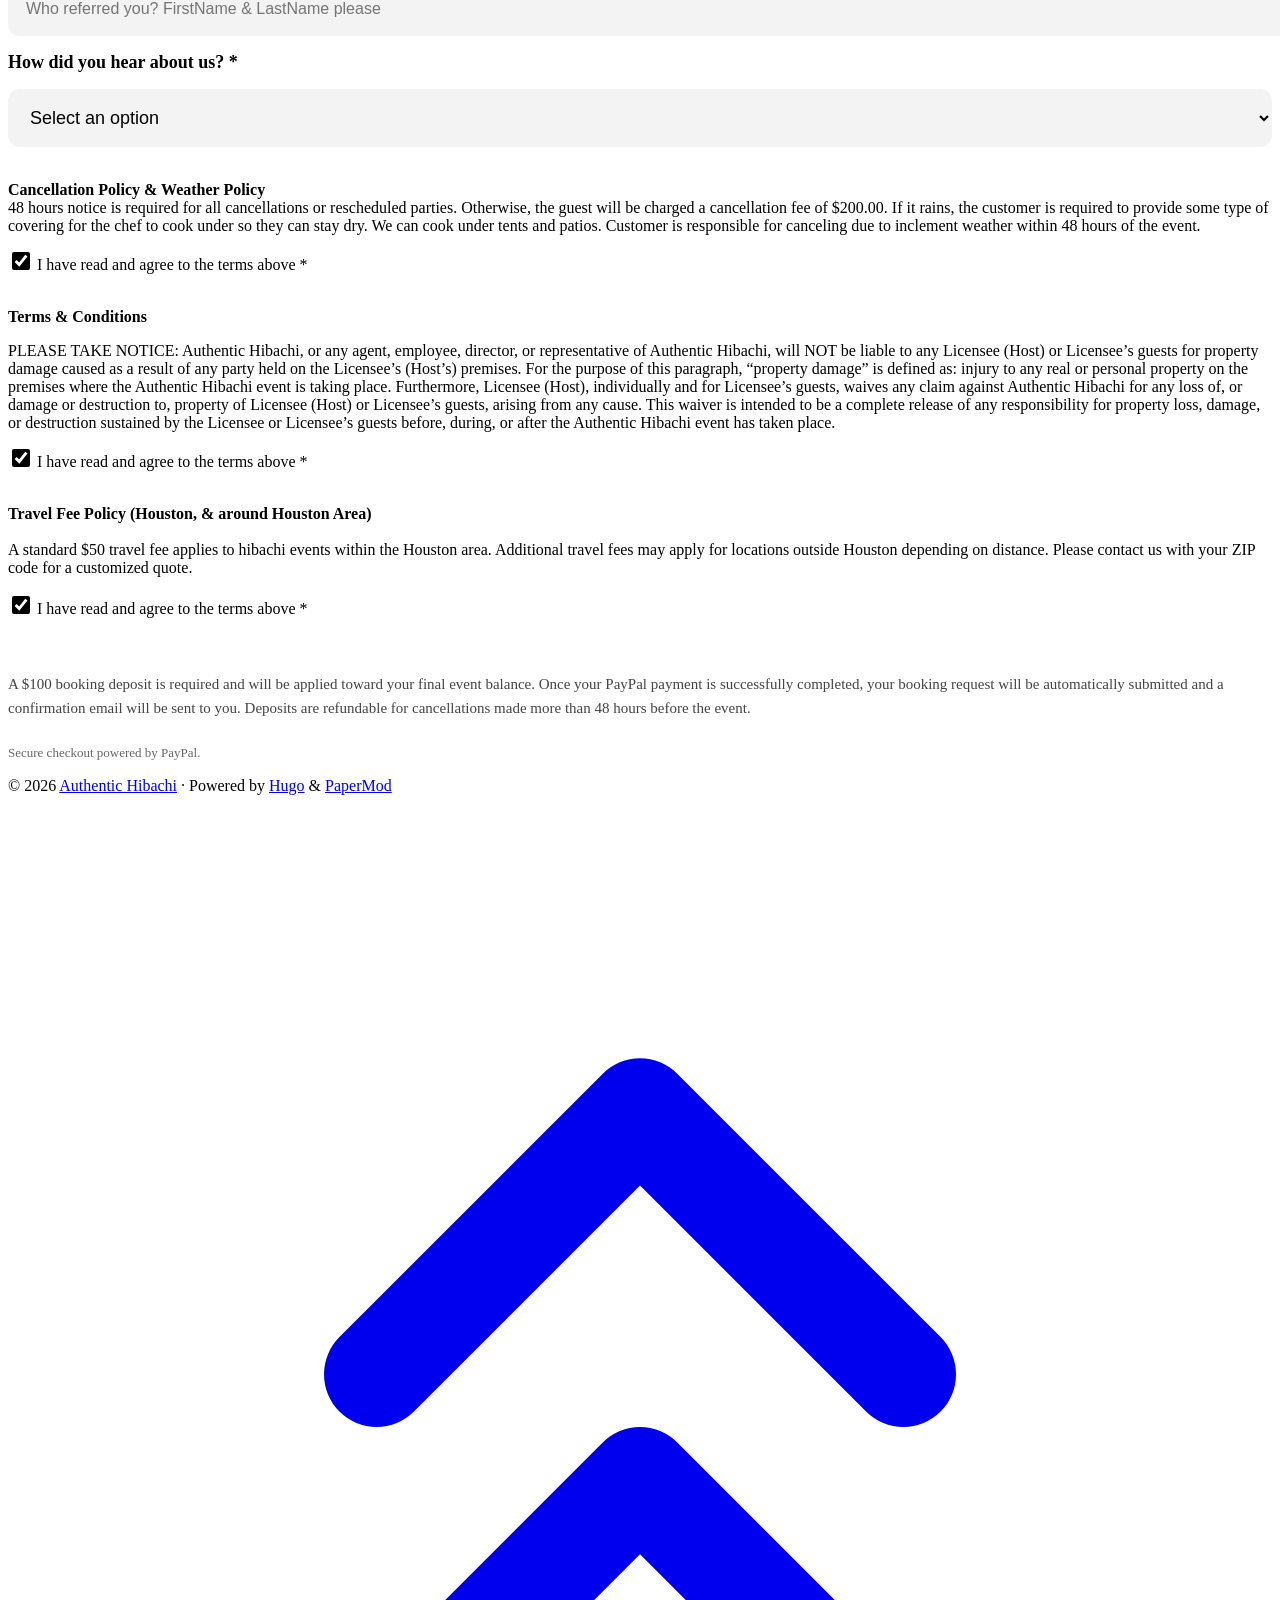
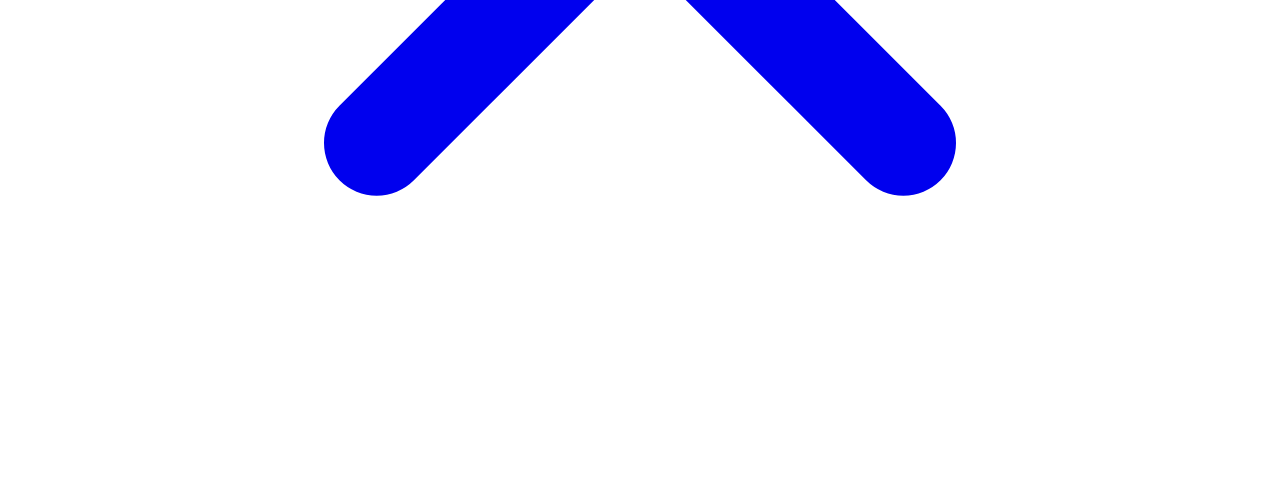
==== commit 9fc657cc: "updaterefer" ====
--- a/public/book-online/index.html
+++ b/public/book-online/index.html
@@ -1,7 +1,7 @@
 <!DOCTYPE html>
 <html lang="en" dir="auto" data-theme="auto">
 
-<head><meta charset="utf-8">
+<head><script src="/livereload.js?mindelay=10&amp;v=2&amp;port=1313&amp;path=livereload" data-no-instant defer></script><meta charset="utf-8">
 <meta http-equiv="X-UA-Compatible" content="IE=edge">
 <meta name="viewport" content="width=device-width, initial-scale=1, shrink-to-fit=no">
 <meta name="robots" content="noindex, nofollow">
@@ -402,6 +402,7 @@
   name="foodOrder"
   required
   rows="4"
+  placeholder="Collecting Orders / TBA" 
   style="
     width:100%;
     padding:18px;
@@ -411,7 +412,7 @@
     resize:vertical;
     box-sizing:border-box;
   "
-  >Collecting Orders / TBA</textarea>
+  ></textarea>
 <br><br>
 <!-- Optional Add-Ons -->
 <label for="addons" style="font-size:18px;">
@@ -485,7 +486,19 @@
     background:#f3f3f3;
     box-sizing:border-box;
   "
-  ></textarea><br><br>
+  ></textarea><br>
+<p><input
+type="text"
+name="referredBy"
+placeholder="Who referred you? FirstName & LastName please"
+style="
+width:100%;
+padding:18px;
+font-size:16px;
+border-radius:12px;
+border:none;
+background:#f3f3f3;
+"></p>
 <!-- How did you hear about us? -->
 <label for="hearAboutUs" style="font-size:18px;">
   <strong>How did you hear about us? *</strong>
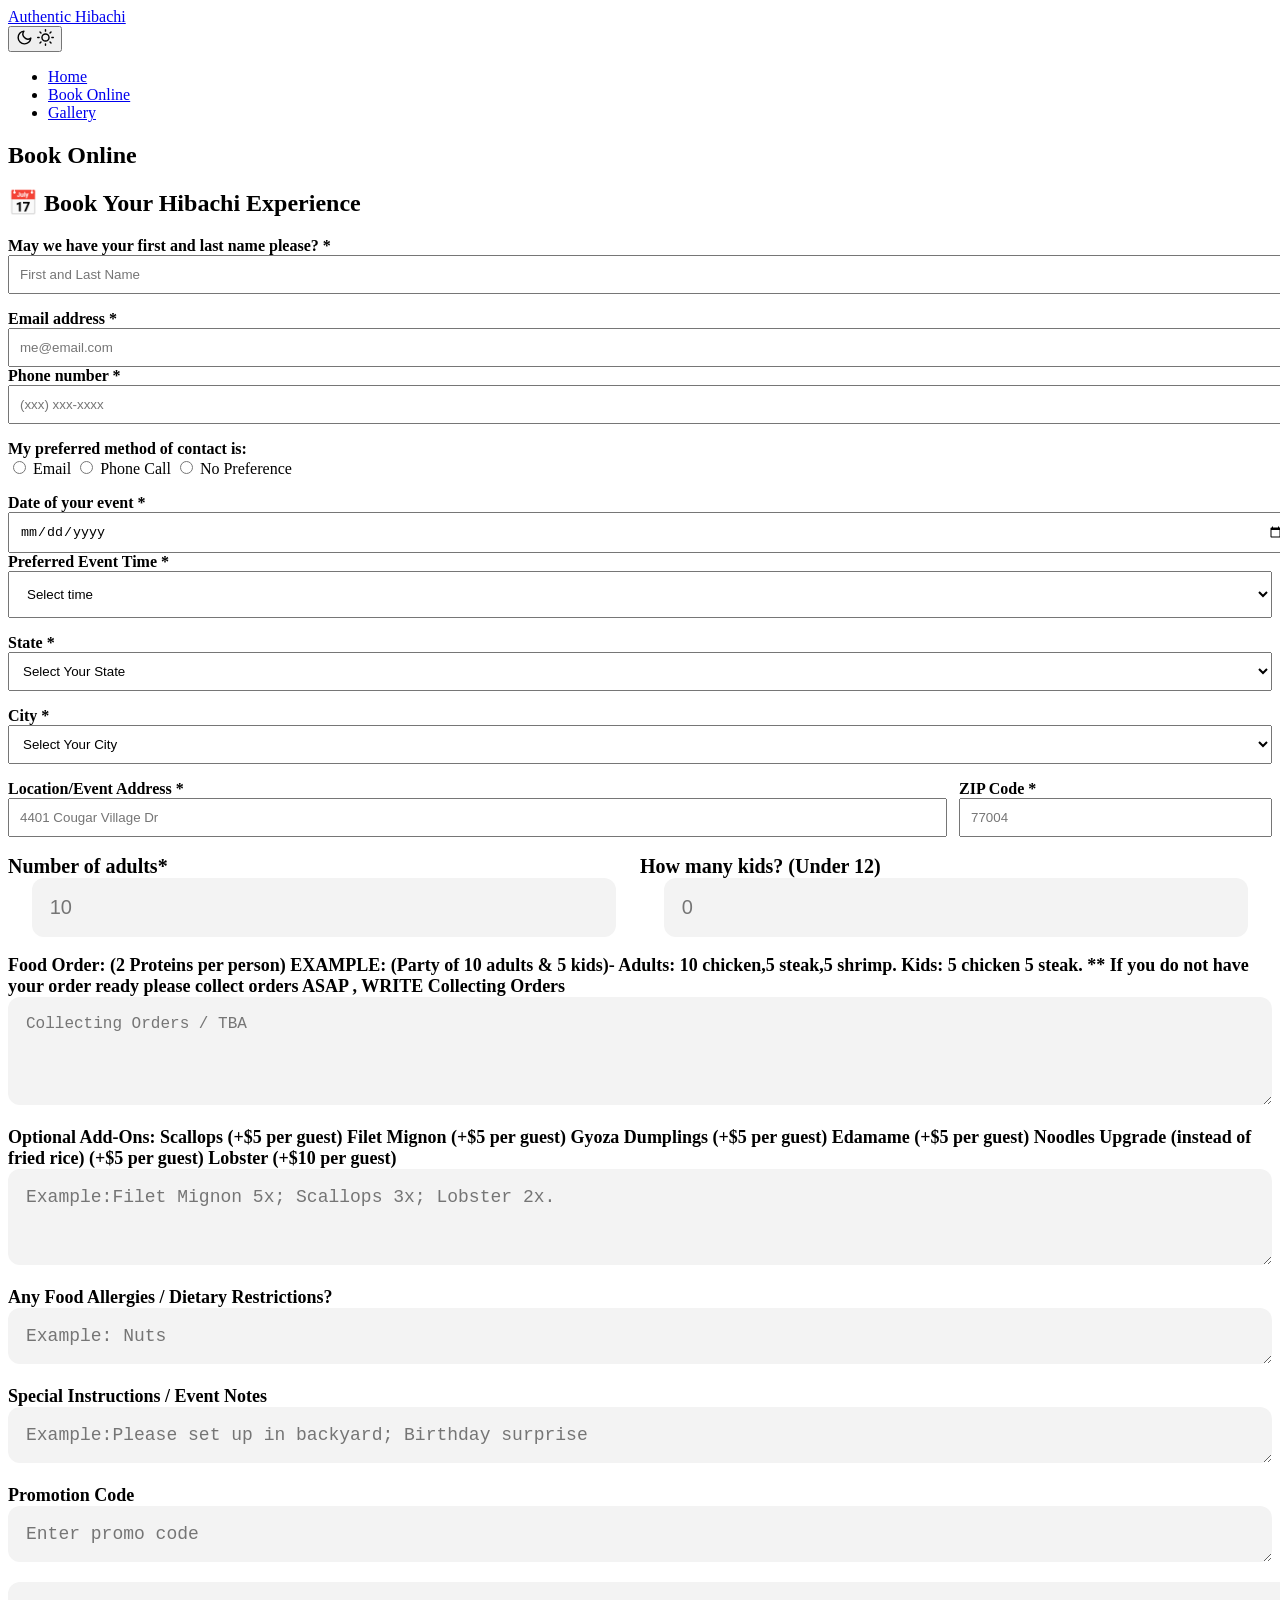
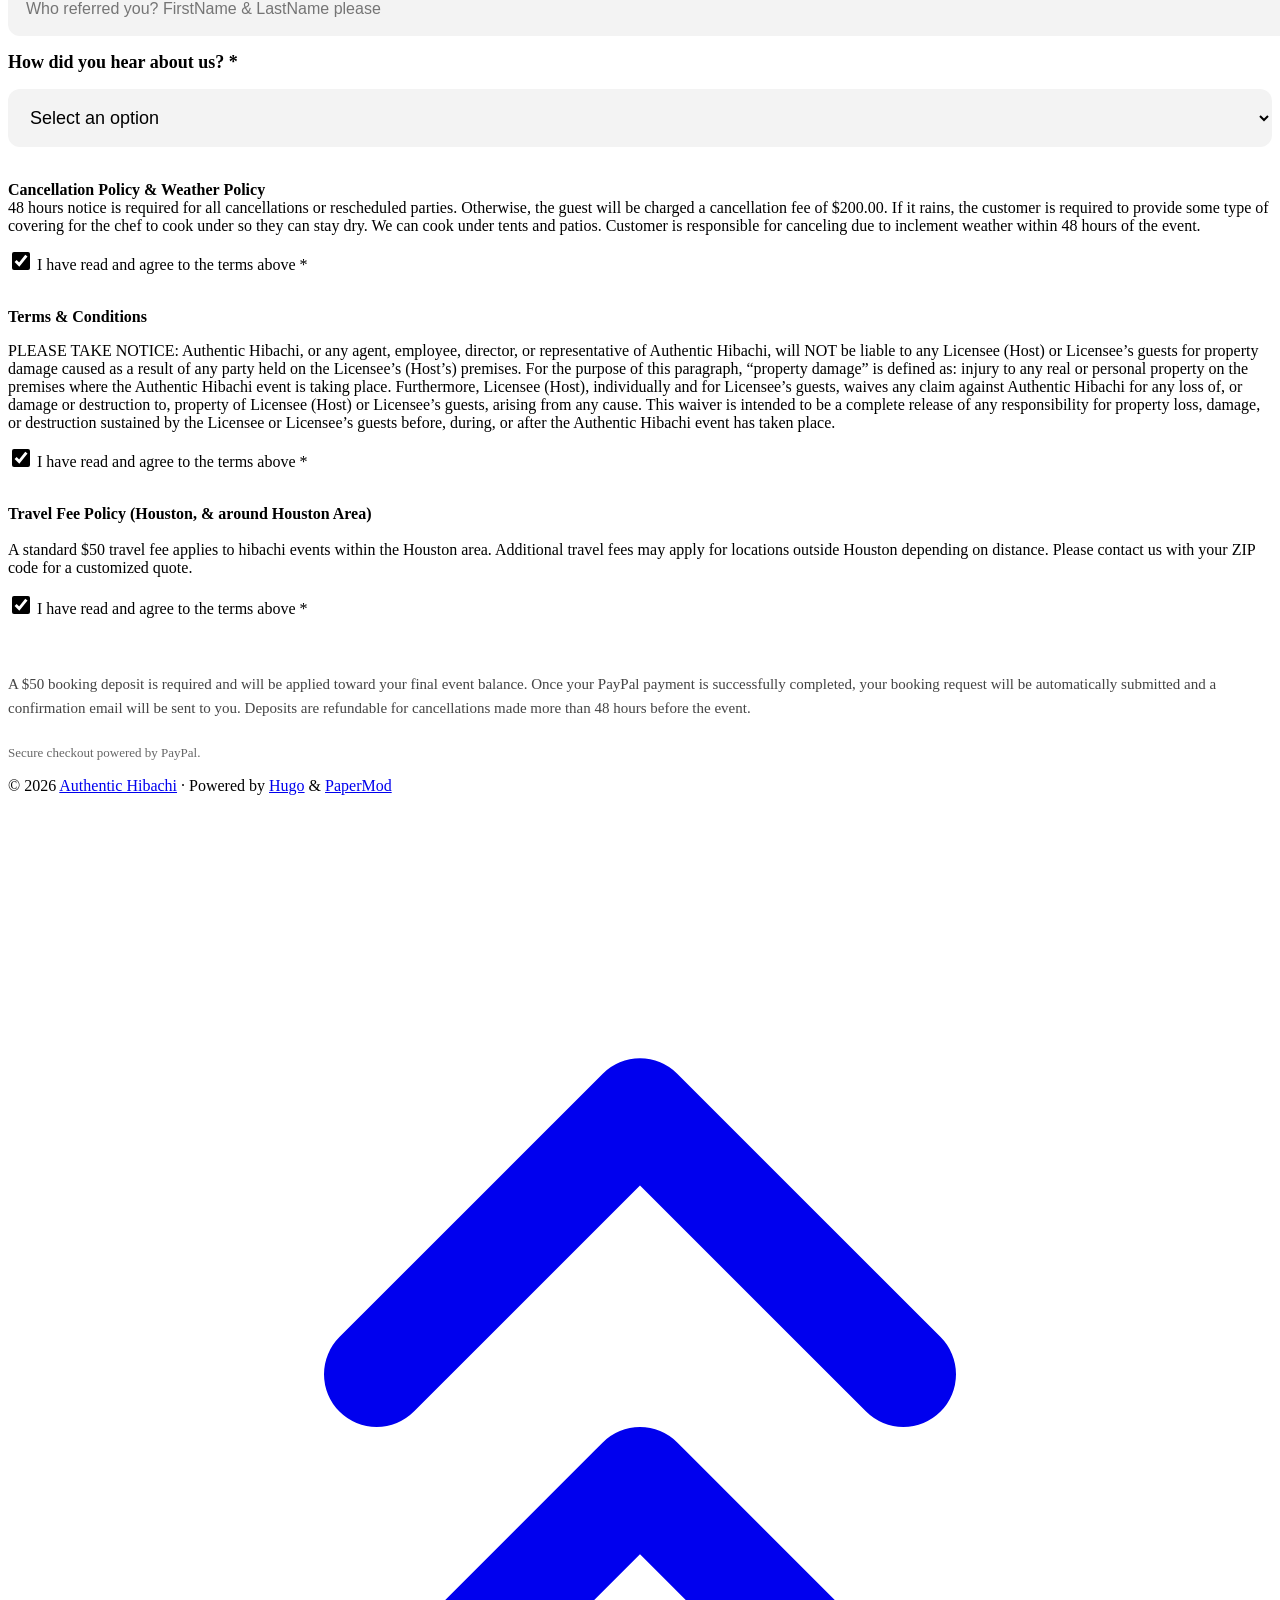
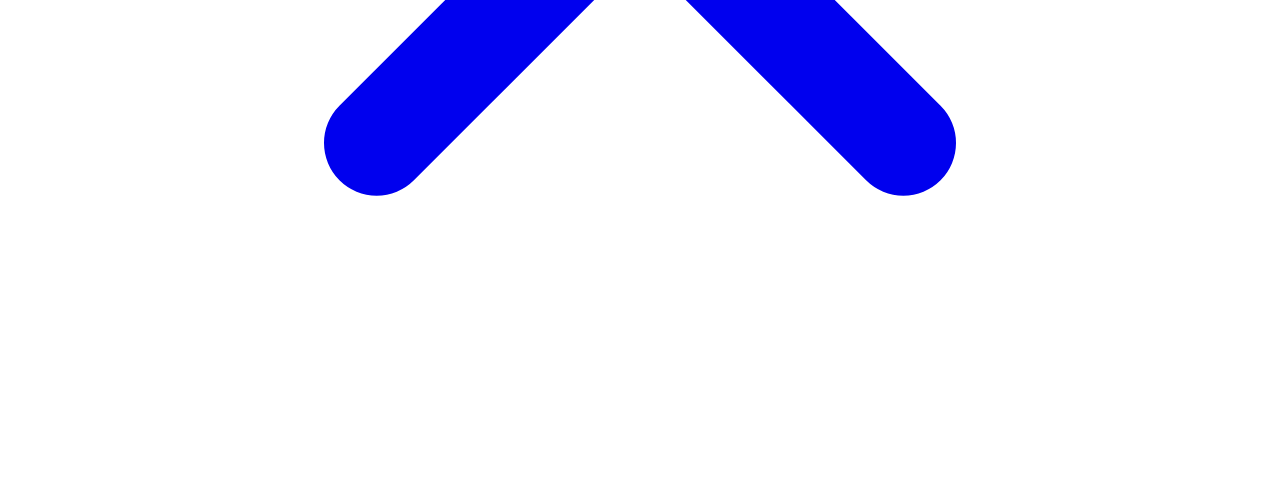
==== commit 7a7d5dae: "Change PayPal deposit to $1 for testing" ====
--- a/public/book-online/index.html
+++ b/public/book-online/index.html
@@ -612,7 +612,7 @@
 <p></label><br></p>
 </form>
 <p style="margin-top:20px; font-size:15px; color:#444; line-height:1.6;">
-  A $100 booking deposit is required and will be applied toward your final event balance.
+  A $50 booking deposit is required and will be applied toward your final event balance.
   Once your PayPal payment is successfully completed, your booking request will be automatically submitted and a confirmation email will be sent to you.
   Deposits are refundable for cancellations made more than 48 hours before the event.
 </p>
@@ -648,7 +648,7 @@
       description: "Authentic Hibachi Booking Deposit",
       amount: {
         currency_code: "USD",
-        value: "100.00"
+        value: "1.00"
       }
     }]
   });
@@ -673,7 +673,7 @@
         details.payer.name.given_name + " " + details.payer.name.surname;
       bookingData.paypalPayerEmail = details.payer.email_address;
       bookingData.depositPaid = "Yes";
-      bookingData.depositAmount = "$100";
+      bookingData.depositAmount = "$1";
 
       const response = await fetch("https://hibachi-backend-5rfq.onrender.com/book", {
         method: "POST",
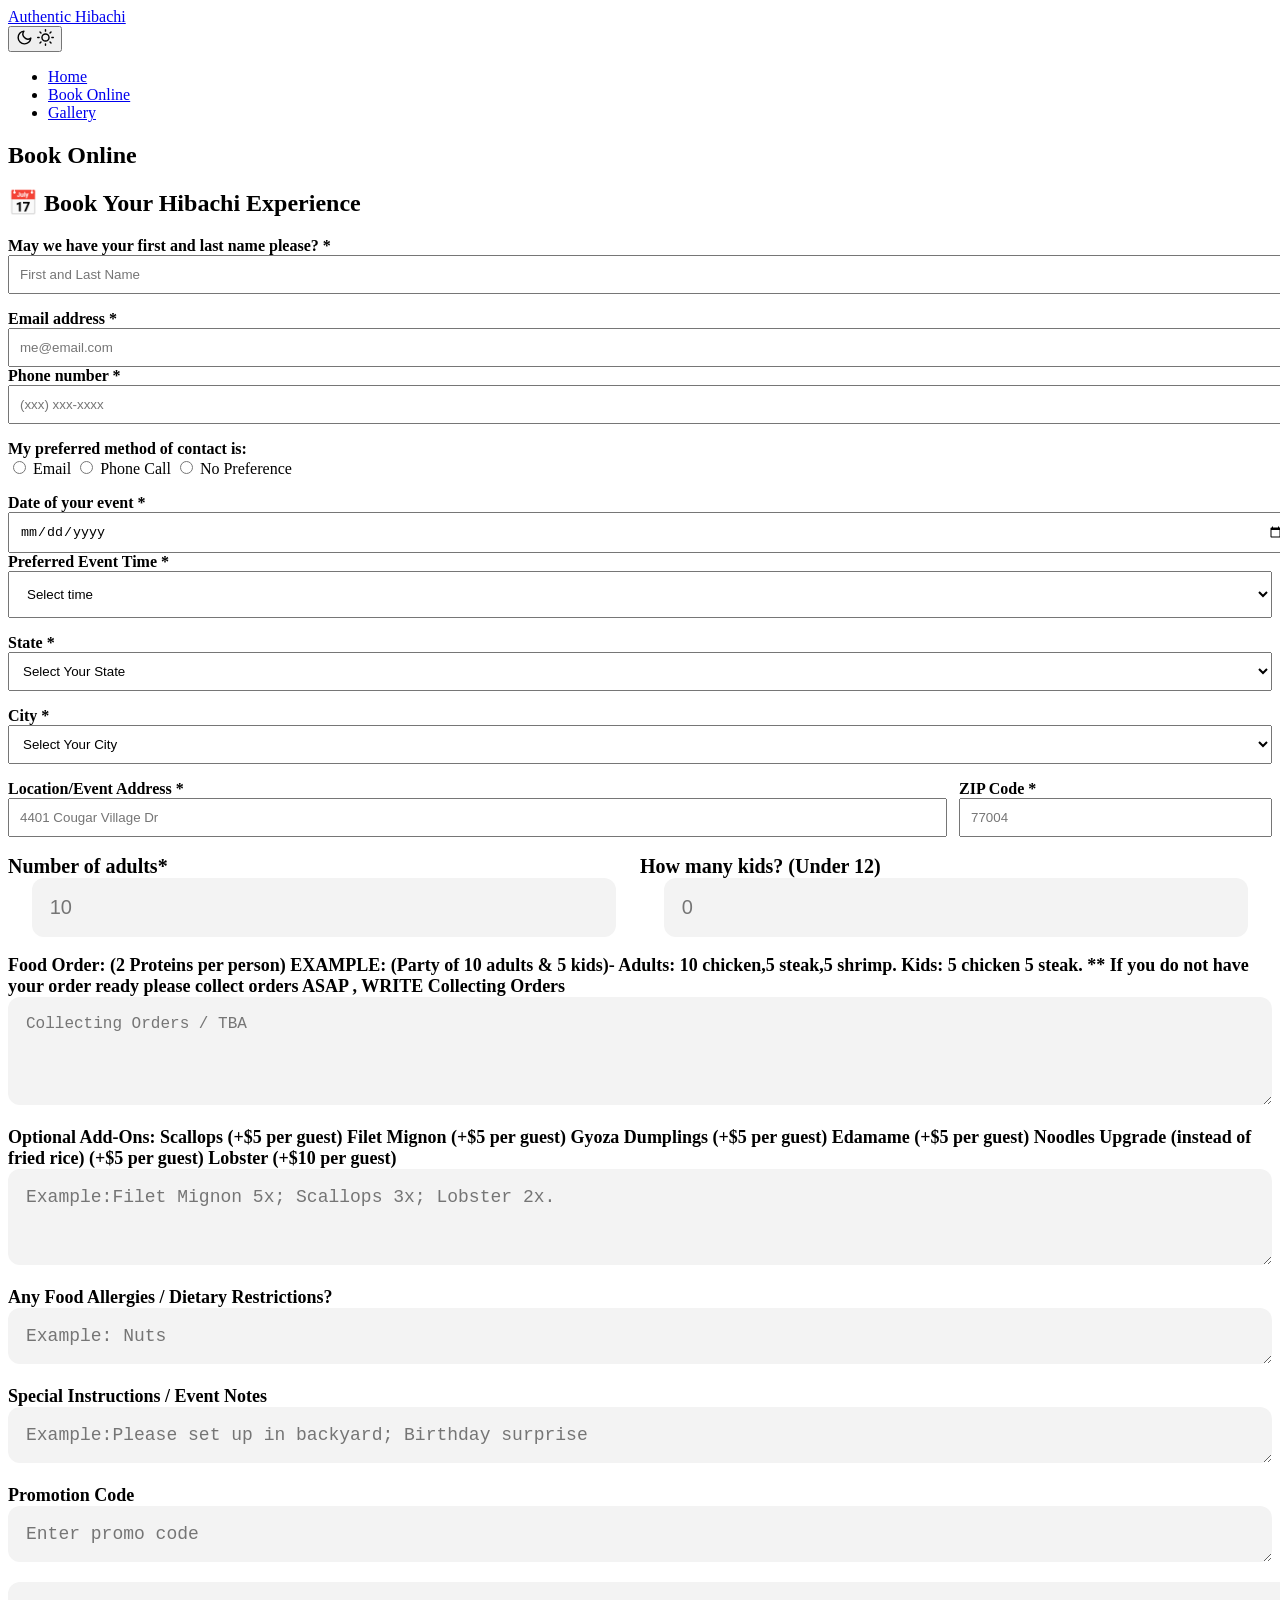
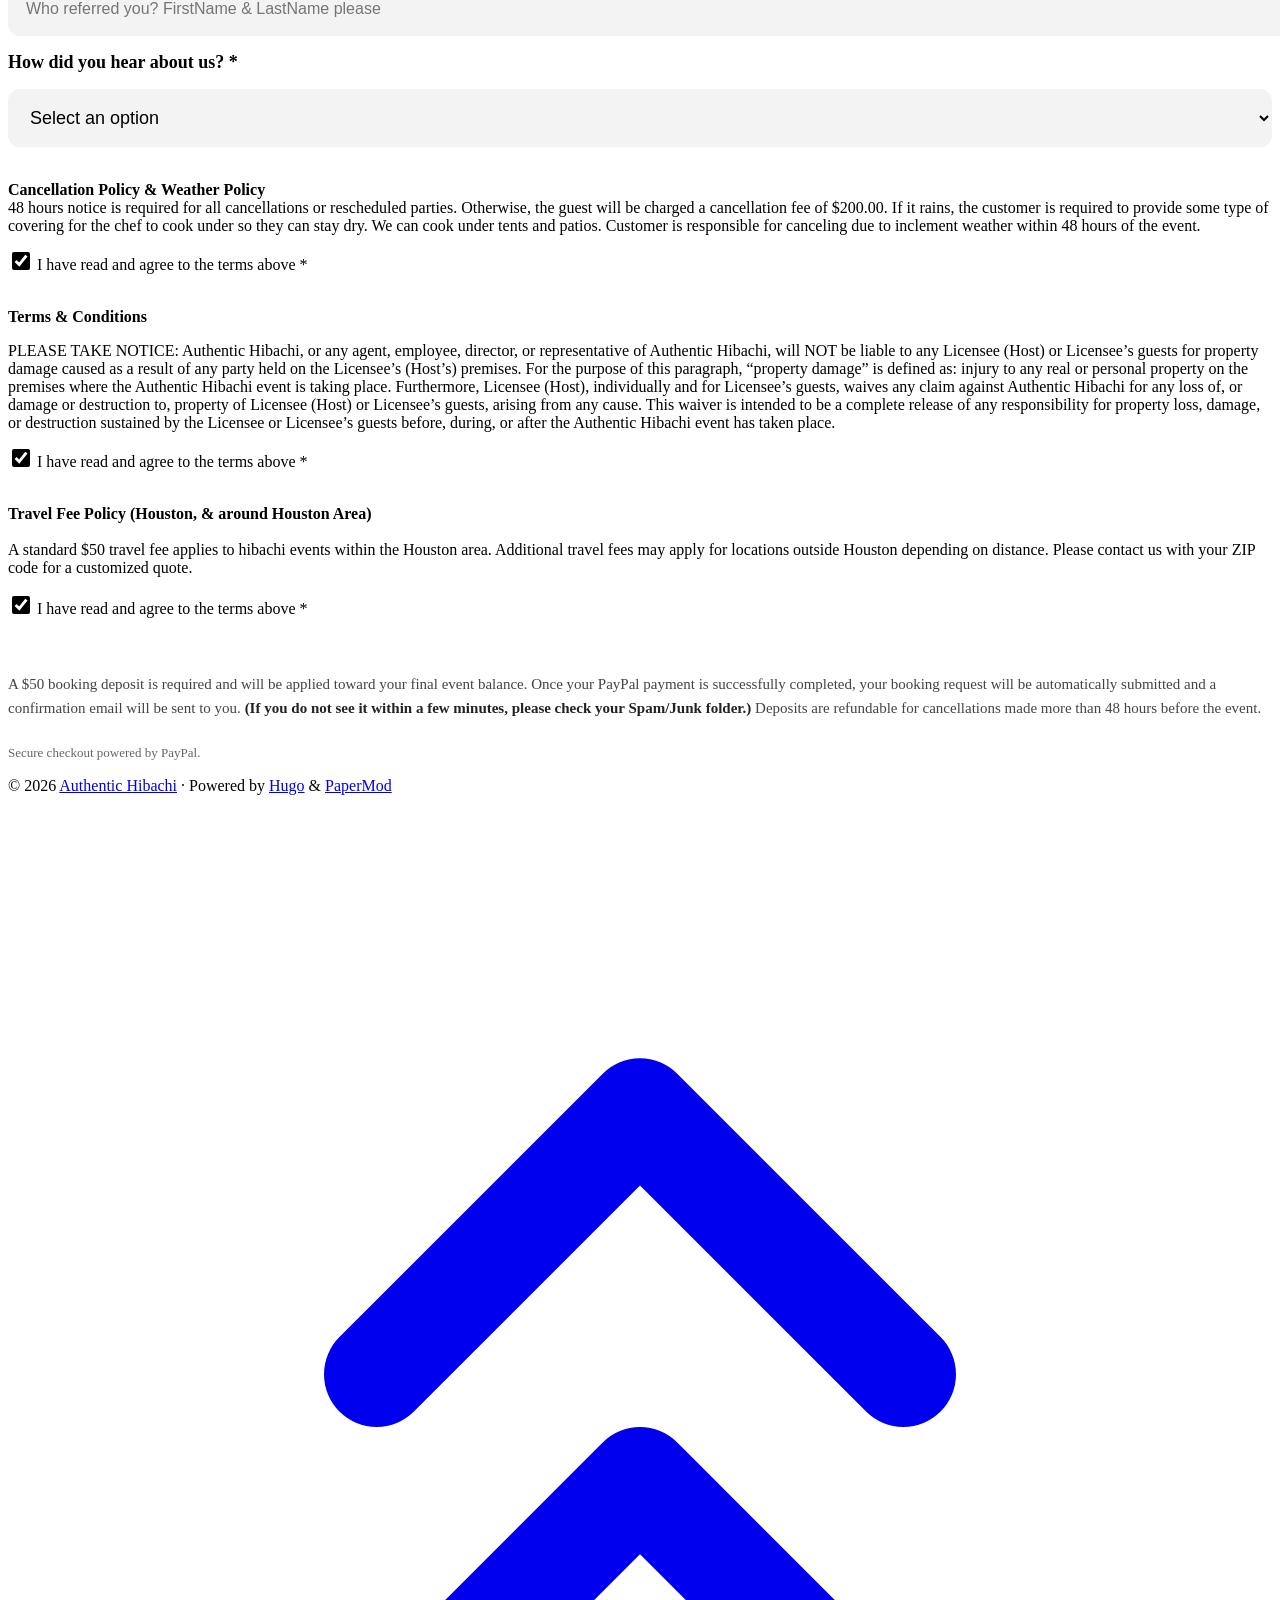
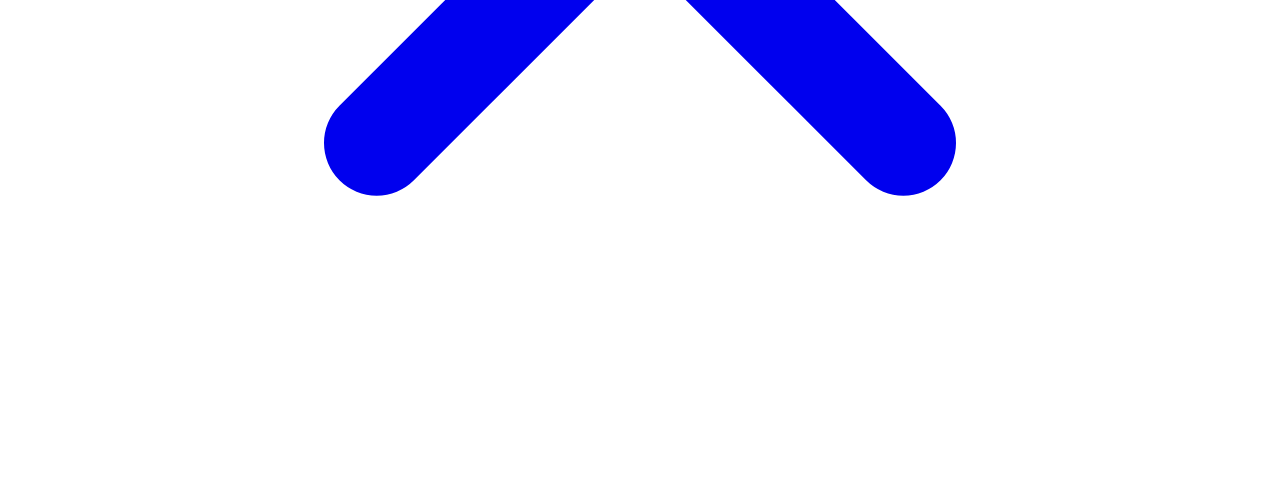
==== commit 8f5c7c1b: "Change PayPal deposit to $50 for testing&add junk email announcement" ====
--- a/public/book-online/index.html
+++ b/public/book-online/index.html
@@ -614,6 +614,9 @@
 <p style="margin-top:20px; font-size:15px; color:#444; line-height:1.6;">
   A $50 booking deposit is required and will be applied toward your final event balance.
   Once your PayPal payment is successfully completed, your booking request will be automatically submitted and a confirmation email will be sent to you.
+  <span style="color:#222; font-weight:600;">
+  (If you do not see it within a few minutes, please check your Spam/Junk folder.)
+</span>
   Deposits are refundable for cancellations made more than 48 hours before the event.
 </p>
 <div id="paypal-button-container" style="margin-top:25px;"></div>
@@ -673,7 +676,7 @@
         details.payer.name.given_name + " " + details.payer.name.surname;
       bookingData.paypalPayerEmail = details.payer.email_address;
       bookingData.depositPaid = "Yes";
-      bookingData.depositAmount = "$1";
+      bookingData.depositAmount = "$50";
 
       const response = await fetch("https://hibachi-backend-5rfq.onrender.com/book", {
         method: "POST",
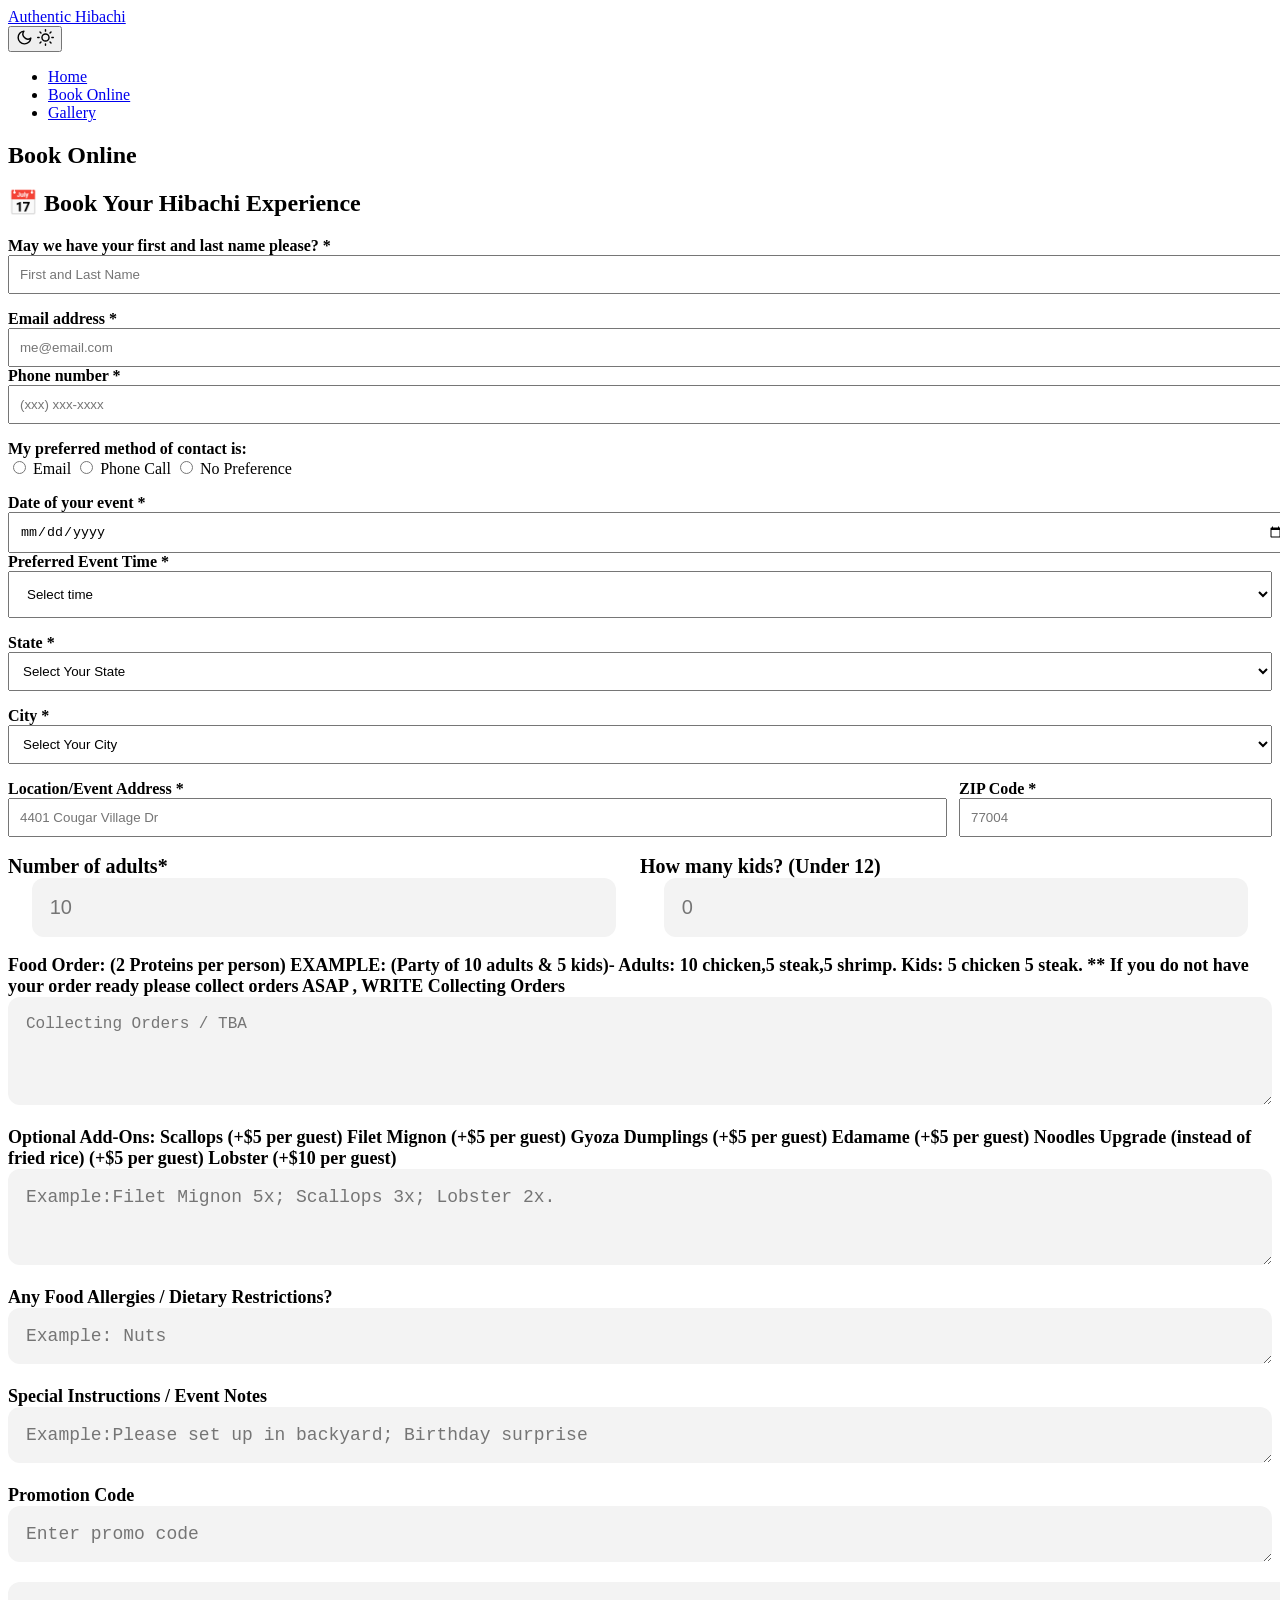
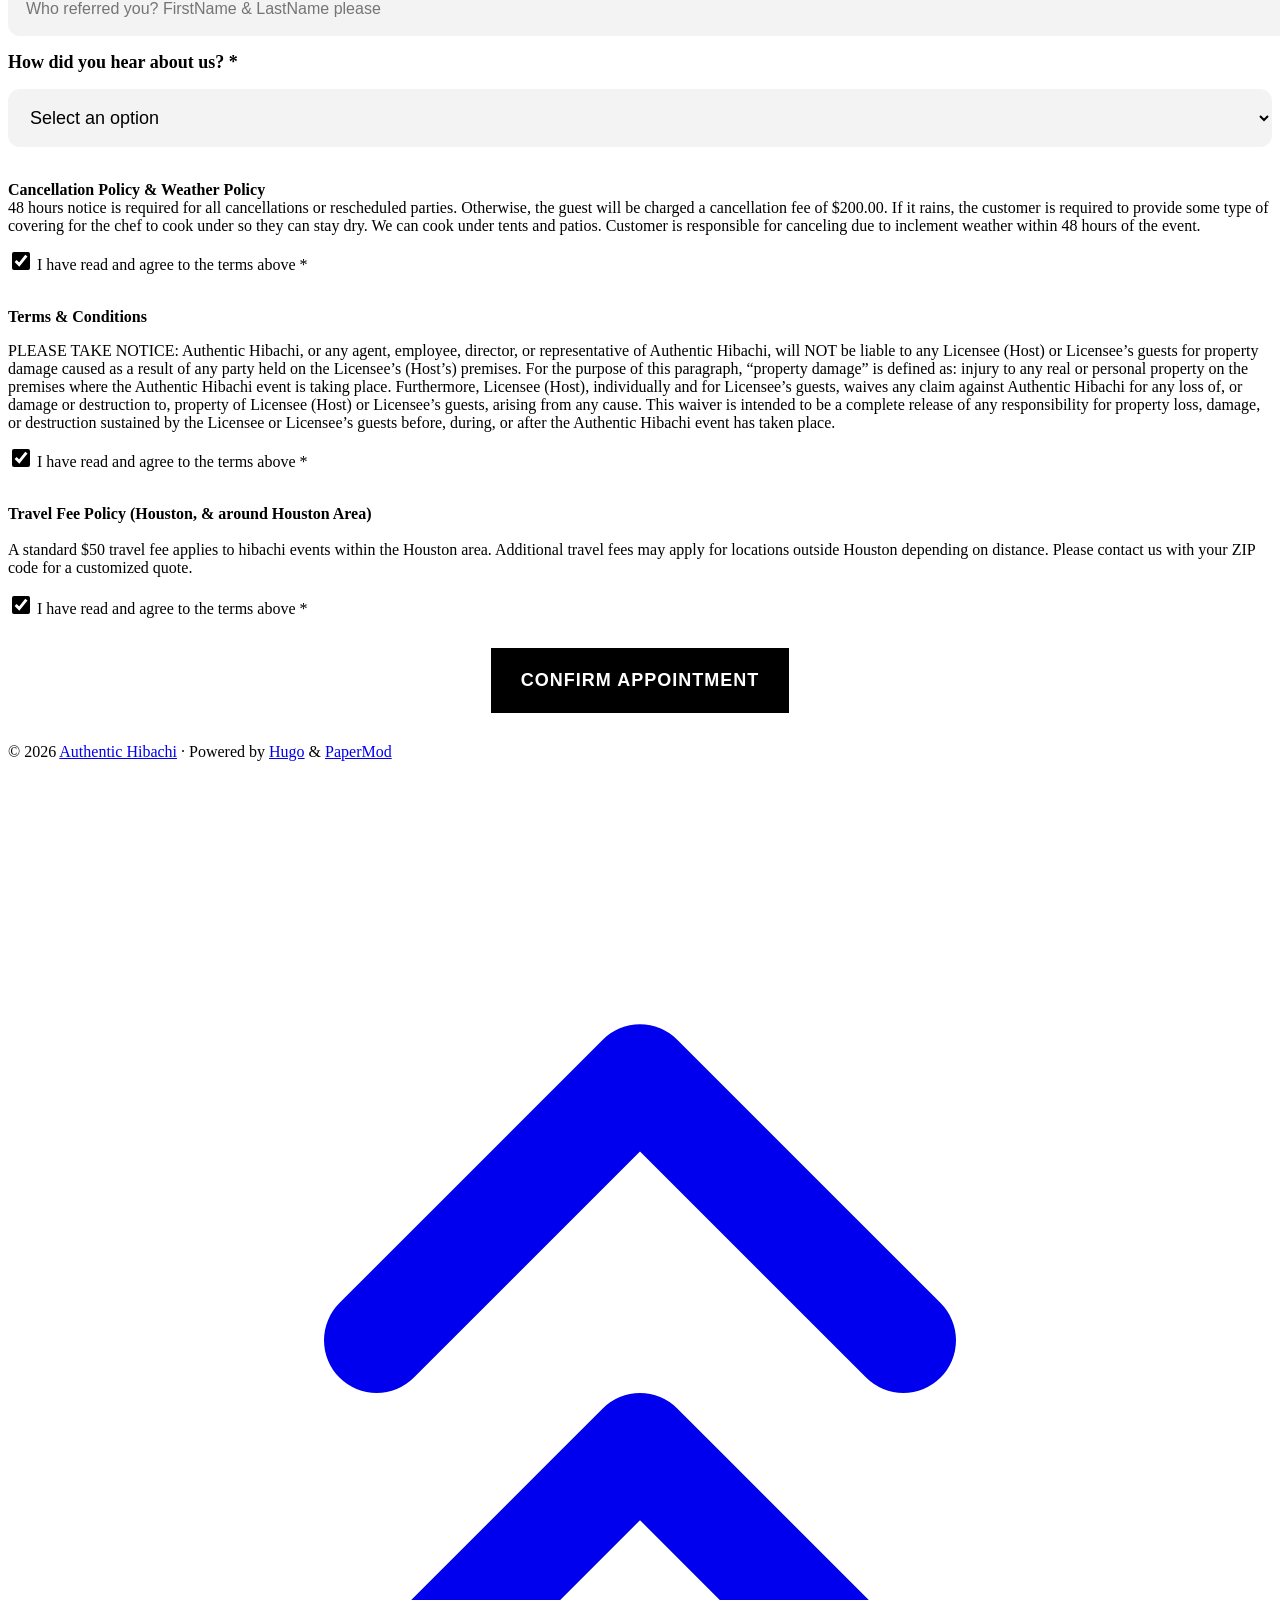
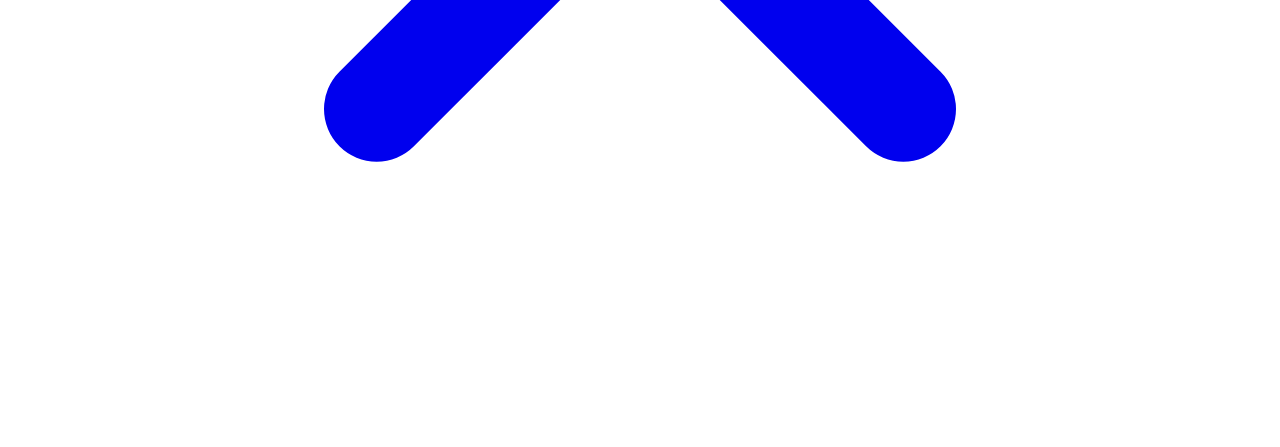
==== commit 4bb44491: "Remove PayPal deposit requirement1" ====
--- a/public/book-online/index.html
+++ b/public/book-online/index.html
@@ -608,25 +608,38 @@
 ">
 <span>
 I have read and agree to the terms above *
-</span></p>
-<p></label><br></p>
+</span>
+</label><br></p>
 </form>
-<p style="margin-top:20px; font-size:15px; color:#444; line-height:1.6;">
-  A $50 booking deposit is required and will be applied toward your final event balance.
-  Once your PayPal payment is successfully completed, your booking request will be automatically submitted and a confirmation email will be sent to you.
-  <span style="color:#222; font-weight:600;">
-  (If you do not see it within a few minutes, please check your Spam/Junk folder.)
-</span>
-  Deposits are refundable for cancellations made more than 48 hours before the event.
-</p>
-<div id="paypal-button-container" style="margin-top:25px;"></div>
-<p style="font-size:13px;color:#666; margin-top:10px;">
-  Secure checkout powered by PayPal.
-</p>
-<script src="https://www.paypal.com/sdk/js?client-id=AS13nFVpF92KuVSObR7YyskXrIh84Bx6A9lGIB4zTtkhIf9_6X3YPpLWU6d3-64_J2JHuUakxCuvCKh1&currency=USD"></script>
+<style>
+.confirm-btn{
+  background:#000;
+  color:#fff;
+  border:none;
+  padding:22px 30px;
+  font-size:18px;
+  font-weight:700;
+  text-transform:uppercase;
+  letter-spacing:1px;
+  cursor:pointer;
+  display:block;
+  margin:30px auto;
+  min-width:260px;
+  transition:all .2s ease;
+}
+<p>.confirm-btn:hover{
+opacity:0.85;
+}
+</style></p>
+<p><button
+type="button"
+id="submitBookingBtn"
+class="confirm-btn">
+Confirm Appointment
+</button></p>
 <script>
-paypal.Buttons({
-  createOrder: function (data, actions) {
+document.getElementById("submitBookingBtn").addEventListener("click", async () => {
+
   const form = document.getElementById("bookingForm");
 
   if (!form.checkValidity()) {
@@ -642,80 +655,53 @@
     }
 
     form.reportValidity();
-
-    return Promise.reject("Please complete all required fields first.");
+    return;
   }
 
-  return actions.order.create({
-    purchase_units: [{
-      description: "Authentic Hibachi Booking Deposit",
-      amount: {
-        currency_code: "USD",
-        value: "1.00"
-      }
-    }]
+  const formData = new FormData(form);
+  const bookingData = {};
+
+  formData.forEach((value, key) => {
+    bookingData[key] = value;
   });
-},
-
-  onApprove: function (data, actions) {
-    return actions.order.capture().then(async function (details) {
-      const form = document.getElementById("bookingForm");
-      const formData = new FormData(form);
-      const bookingData = {};
-
-      formData.forEach((value, key) => {
-        bookingData[key] = value;
-      });
-
-      bookingData.agreePolicy = form.agreePolicy.checked;
-      bookingData.agreeTerms = form.agreeTerms.checked;
-      bookingData.agreeTravelPolicy = form.agreeTravelPolicy.checked;
-
-      bookingData.paypalOrderID = data.orderID;
-      bookingData.paypalPayerName =
-        details.payer.name.given_name + " " + details.payer.name.surname;
-      bookingData.paypalPayerEmail = details.payer.email_address;
-      bookingData.depositPaid = "Yes";
-      bookingData.depositAmount = "$50";
-
-      const response = await fetch("https://hibachi-backend-5rfq.onrender.com/book", {
+
+  bookingData.agreePolicy = form.agreePolicy.checked;
+  bookingData.agreeTerms = form.agreeTerms.checked;
+  bookingData.agreeTravelPolicy = form.agreeTravelPolicy.checked;
+
+  bookingData.depositPaid = "No";
+  bookingData.depositAmount = "$0";
+
+  try {
+
+    const response = await fetch(
+      "https://hibachi-backend-5rfq.onrender.com/book",
+      {
         method: "POST",
         headers: {
           "Content-Type": "application/json"
         },
         body: JSON.stringify(bookingData)
-      });
-
-      const result = await response.json();
-
-      if (result.success) {
-        alert("Deposit paid. Your booking request has been submitted.");
-        form.reset();
-      } else {
-        alert(result.message || "Payment succeeded, but booking submission failed.");
       }
-    });
-  },
-
-  onCancel: function () {
-    alert("Payment was cancelled. Booking was not submitted.");
-  },
-
-  onError: function (err) {
-    console.error("PayPal error:", err);
-    alert("PayPal payment error. Please try again.");
+    );
+
+    const result = await response.json();
+
+    if (result.success) {
+      alert("Your booking request has been submitted.");
+      form.reset();
+    } else {
+      alert(result.message || "Submission failed.");
+    }
+
+  } catch (err) {
+    console.error(err);
+    alert("Unable to submit booking.");
   }
-}).render("#paypal-button-container");
+
+});
 </script>
-<script>
-function changeCount(id, amount) {
-  const input = document.getElementById(id);
-  let current = parseInt(input.value) || 0;
-  current += amount;
-  if (current < 0) current = 0;
-  input.value = current;
-}
-</script>
+
 
   </div>
 
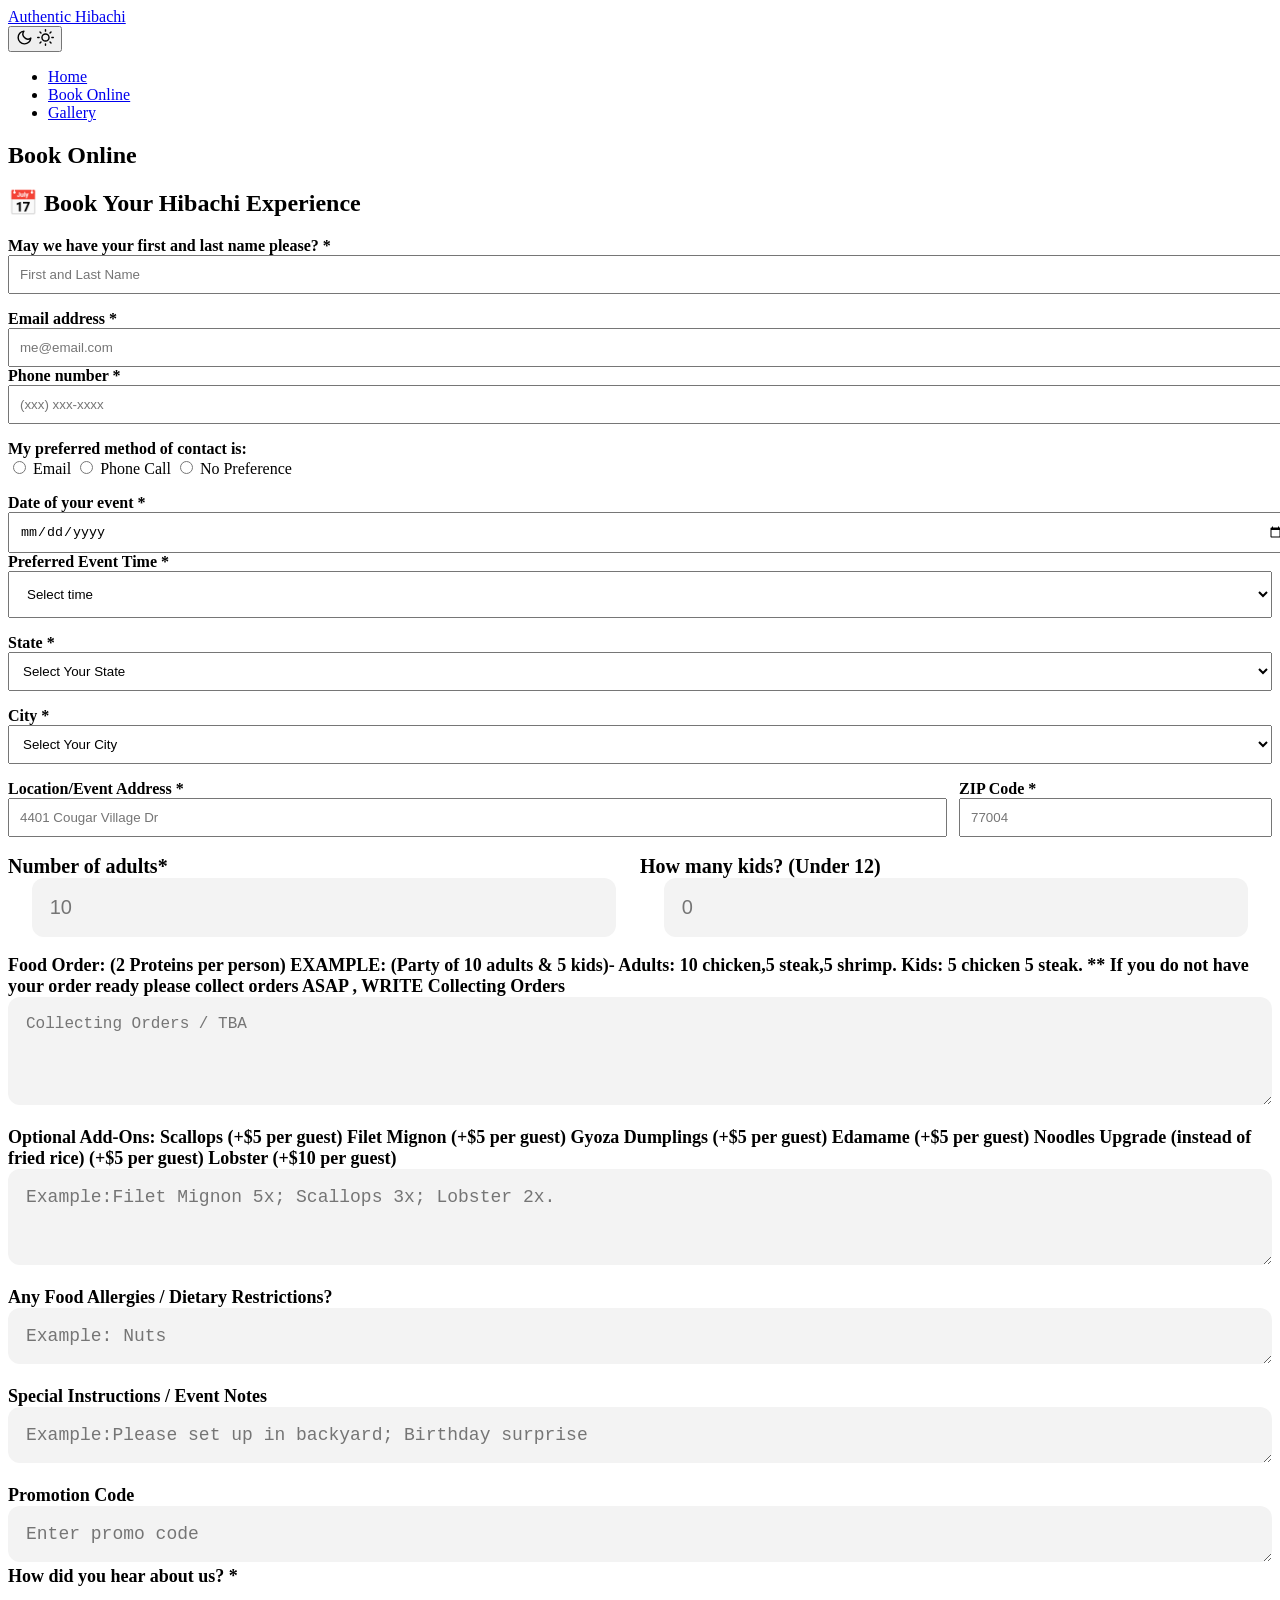
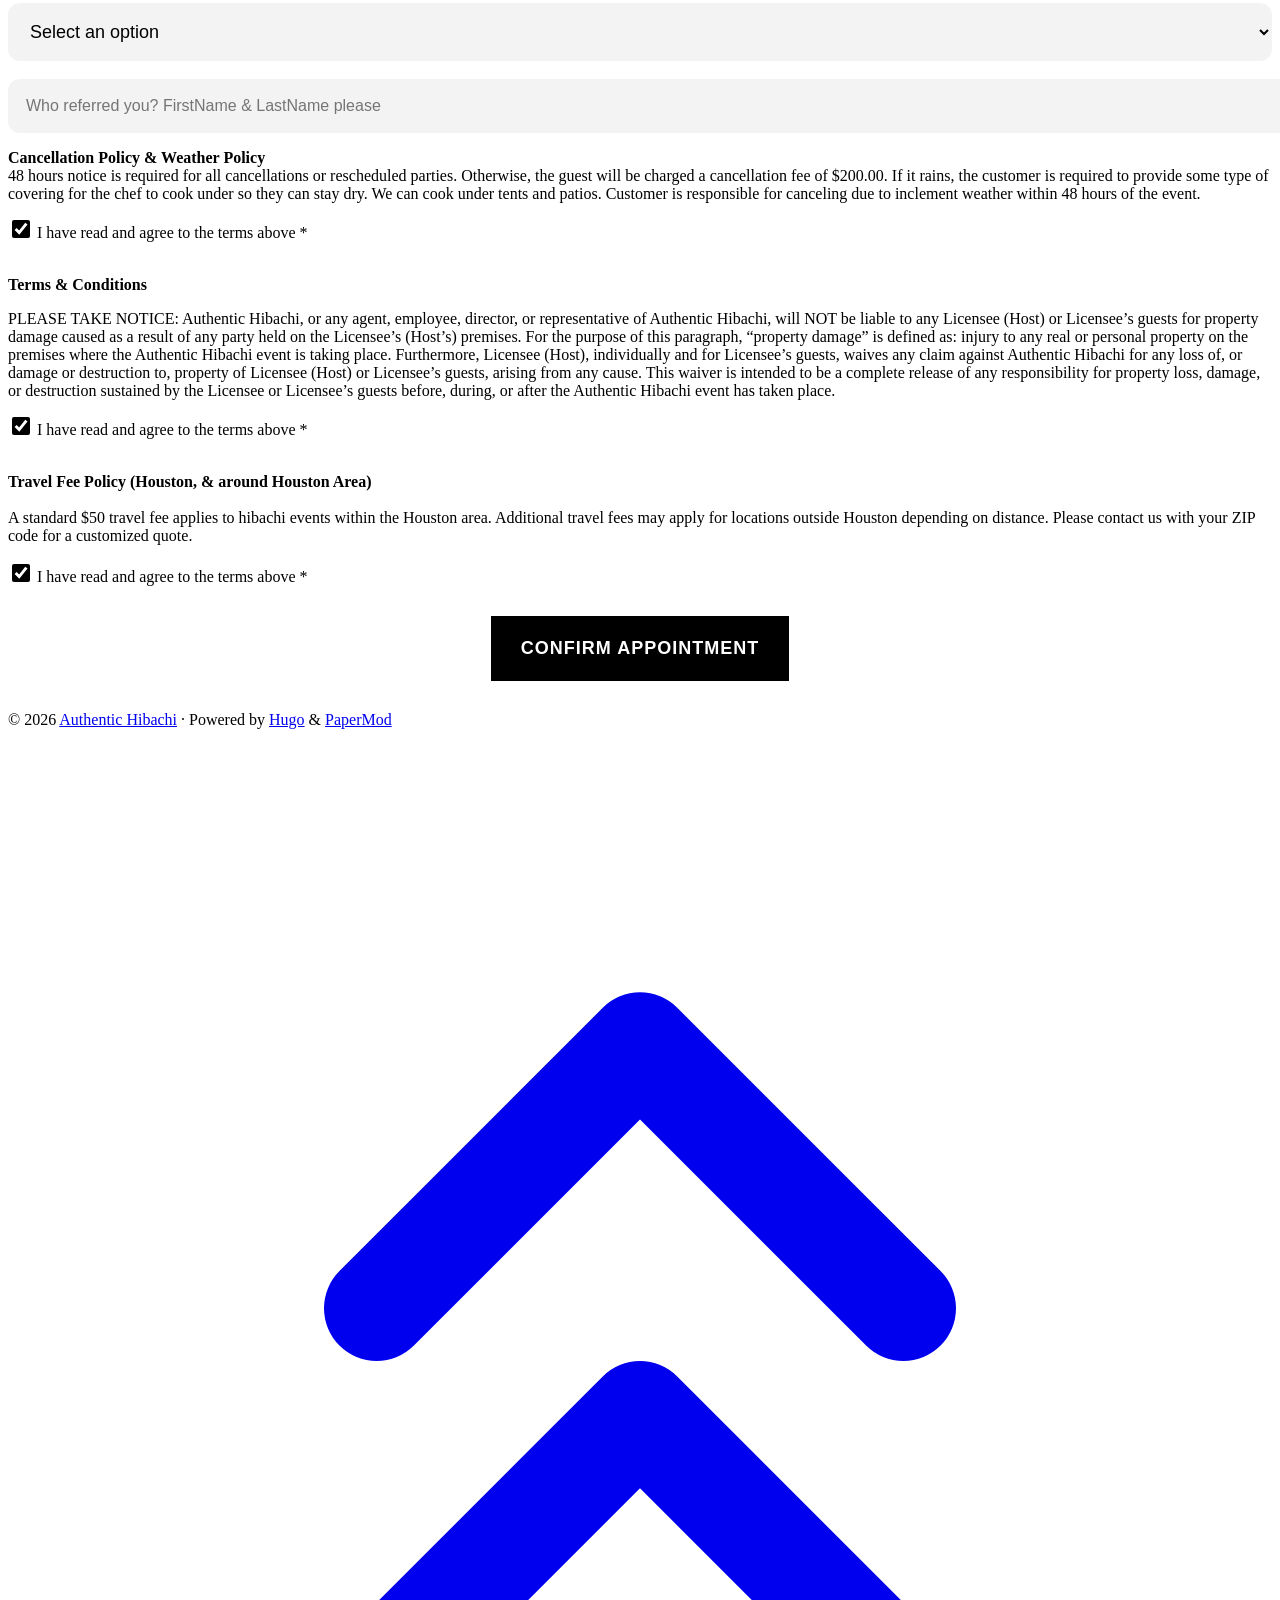
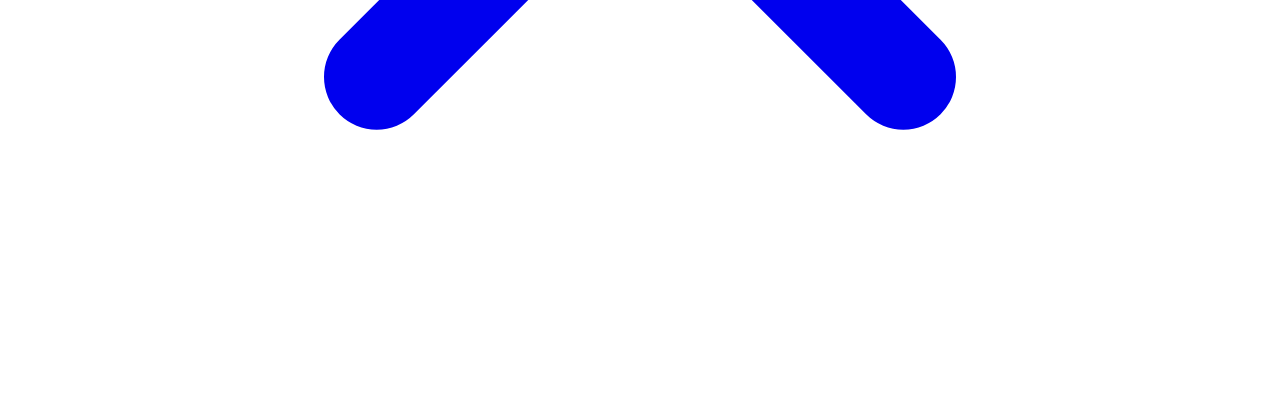
==== commit a775e36d: "bookonlinechange" ====
--- a/public/book-online/index.html
+++ b/public/book-online/index.html
@@ -487,18 +487,6 @@
     box-sizing:border-box;
   "
   ></textarea><br>
-<p><input
-type="text"
-name="referredBy"
-placeholder="Who referred you? FirstName & LastName please"
-style="
-width:100%;
-padding:18px;
-font-size:16px;
-border-radius:12px;
-border:none;
-background:#f3f3f3;
-"></p>
 <!-- How did you hear about us? -->
 <label for="hearAboutUs" style="font-size:18px;">
   <strong>How did you hear about us? *</strong>
@@ -526,6 +514,18 @@
   <option value="News">News</option>
   <option value="Other">Other</option>
 </select><br><br>
+<input
+  type="text"
+  name="referredBy"
+  placeholder="Who referred you? FirstName & LastName please"
+  style="
+    width:100%;
+    padding:18px;
+    font-size:16px;
+    border-radius:12px;
+    border:none;
+    background:#f3f3f3;
+  ">
 <!-- Cancellation & Weather Policy -->
 <p><strong>Cancellation Policy &amp; Weather Policy</strong><br>
 48 hours notice is required for all cancellations or rescheduled parties. Otherwise, the guest will be charged a cancellation fee of $200.00. If it rains, the customer is required to provide some type of covering for the chef to cook under so they can stay dry. We can cook under tents and patios. Customer is responsible for canceling due to inclement weather within 48 hours of the event.
